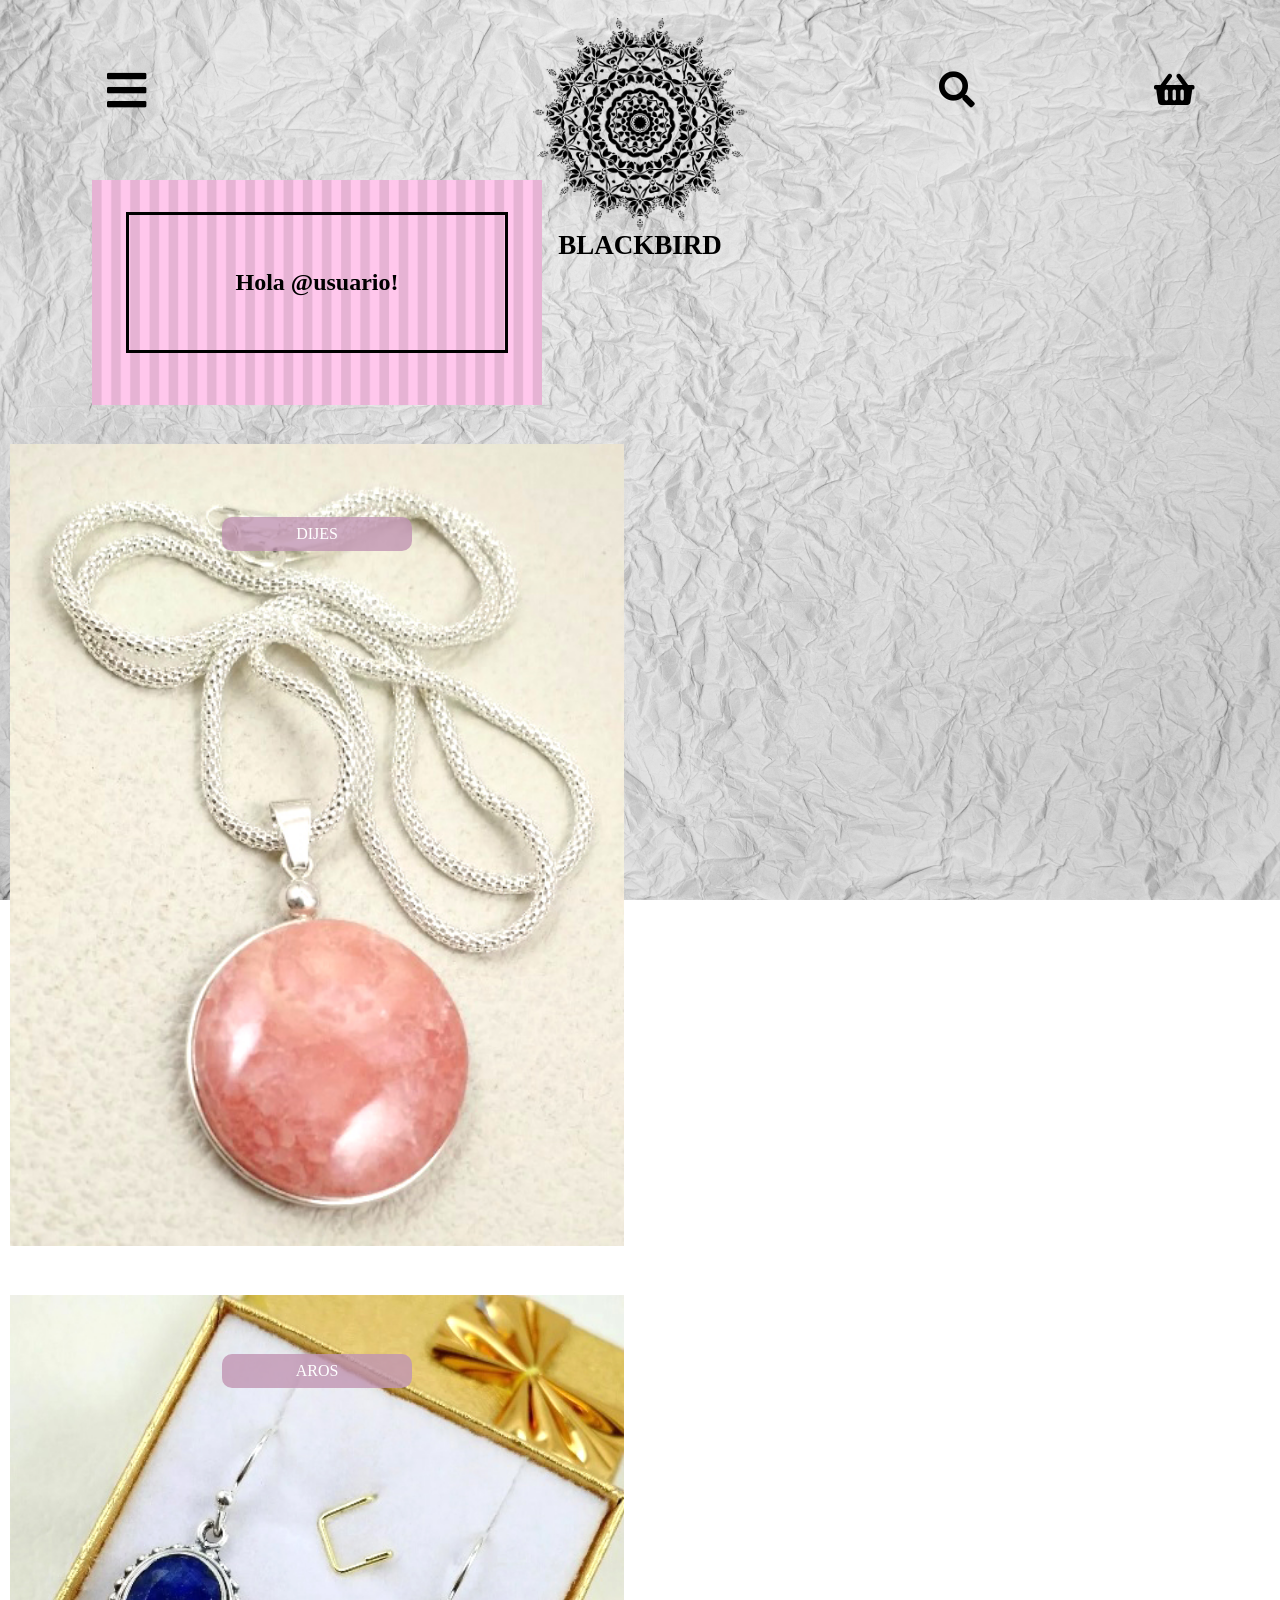
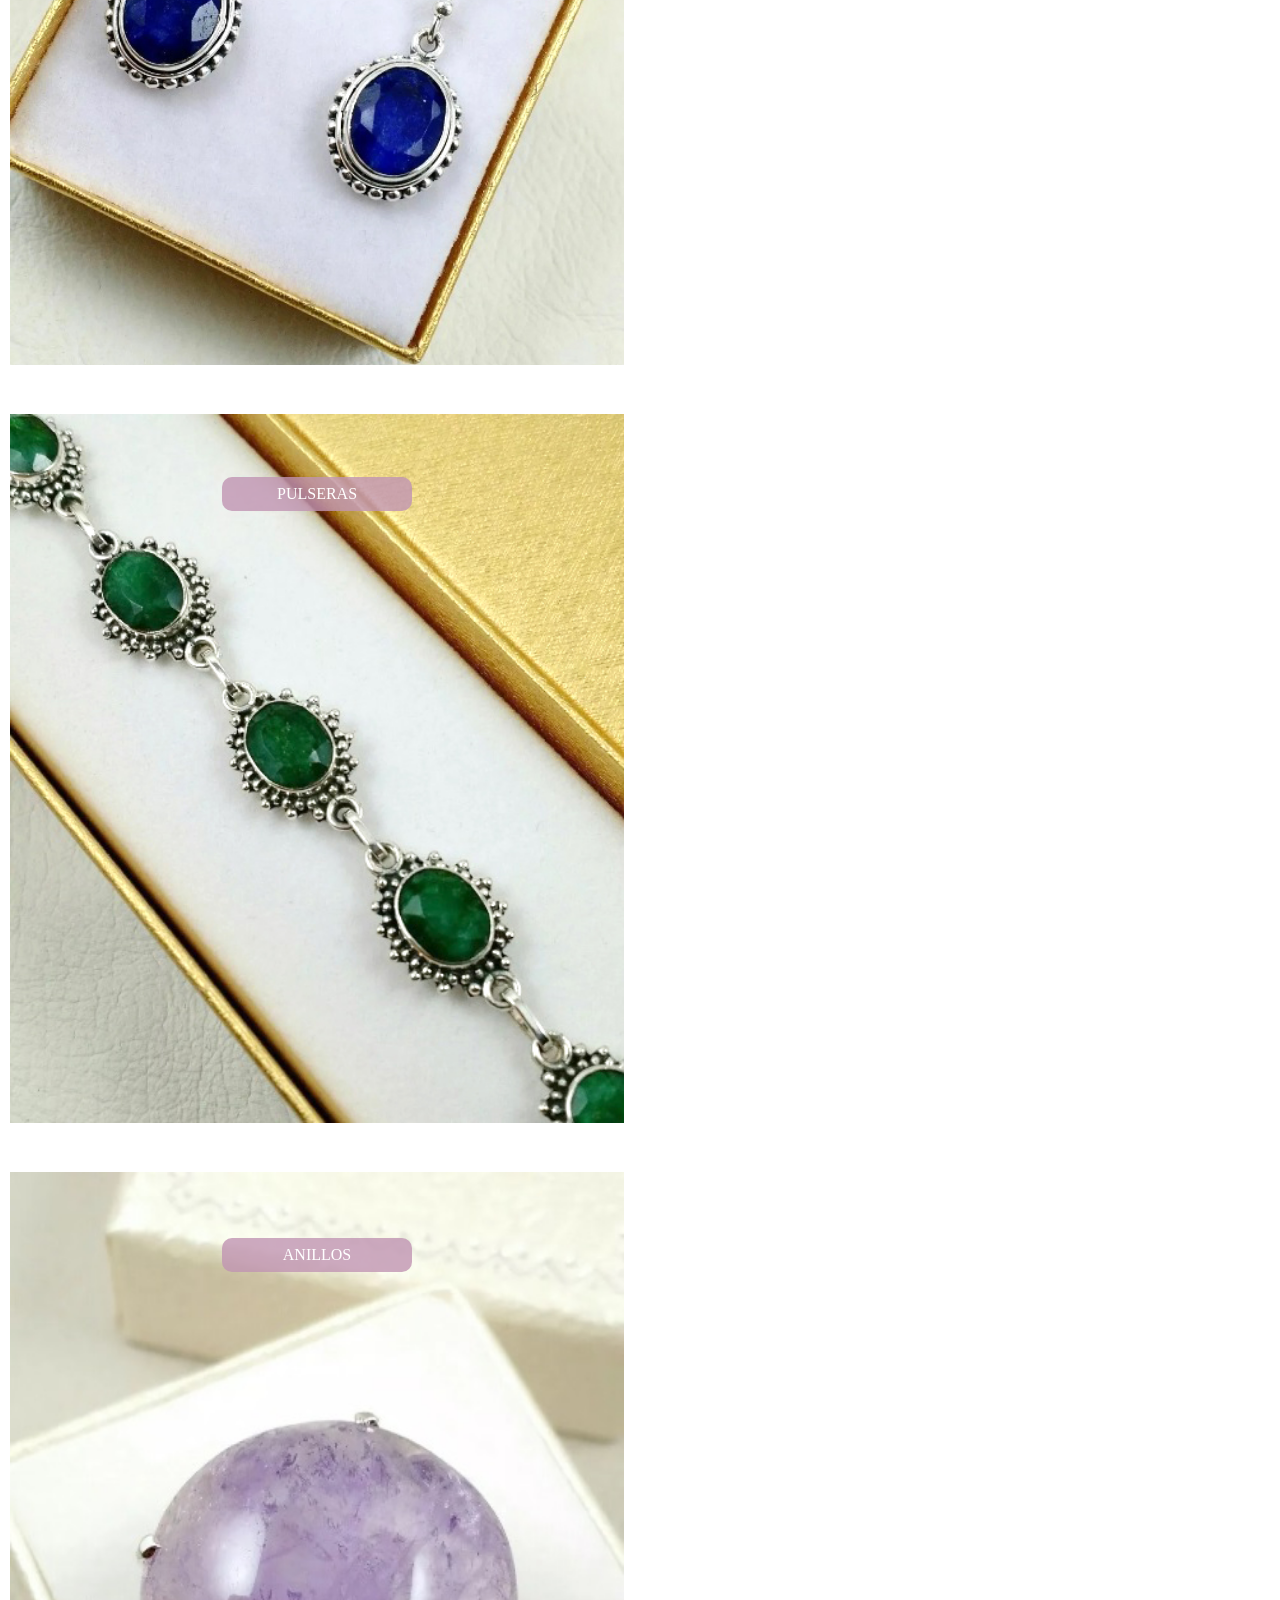
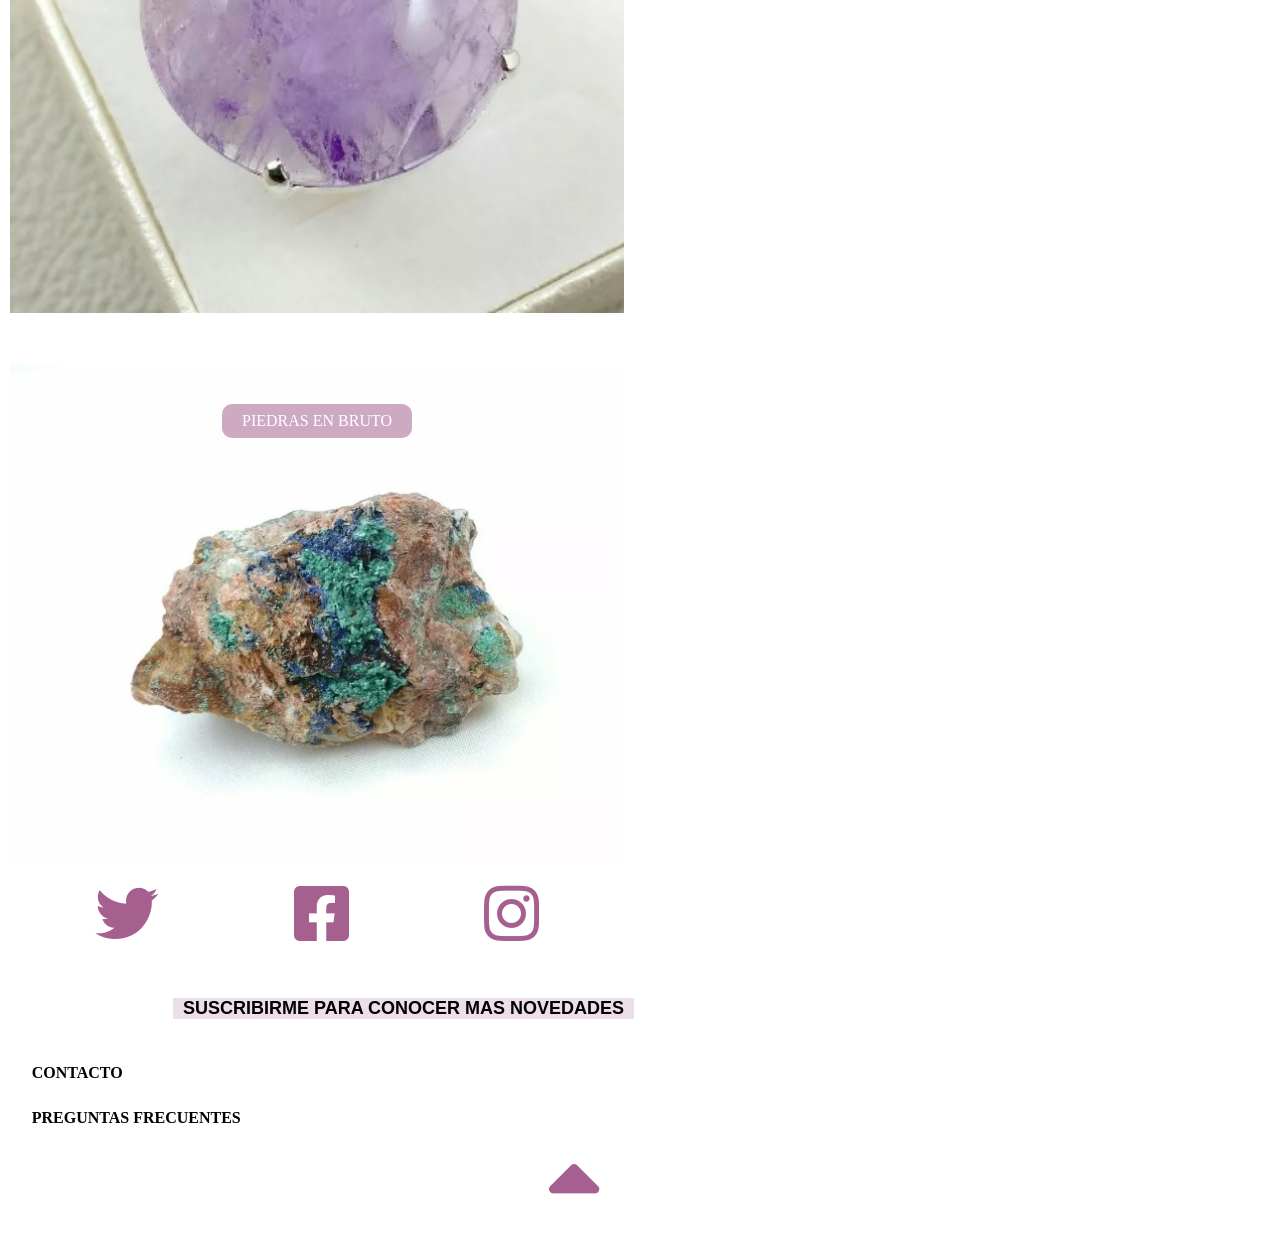
==== index.html @ 736d8077 "mobile" ====
<!DOCTYPE html>
<html lang="es" dir="ltr">
  <head>
    <link rel="stylesheet" href="css/fontawesome//css/all.css">
    <link rel="stylesheet" href="css/style.css">
    <meta charset="utf-8">
    <meta name="viewport" content="width=device-width, initial-scale=1.0">
    <title>Joyas y Bijouterie</title>
  </head>
  <body>
  	<div class="container">
    <!-- Esto es el HEADER -->
    <header>
      <div class="hamburguesa">
        <i class="fas fa-bars"></i>
        <nav>
          <ul>
            <li><a href="#">Home</a></li>
            <li><a href="#">Preguntas Frecuentes</a></li>
            <li><a href="#">Contacto</a></li>
            <li><a href="#">Login</a></li>
          </ul>
        </nav>
      </div>

      <div class="logo">
        <a href="index.html"><img src="img/logo.png" alt="logo">
        <p>
          BLACKBIRD
        </p></a>
      </div>

      <div class="carrito">
        <div class="carrit">
          <i class="fas fa-search"></i>
          <i class="fas fa-shopping-basket"></i>
        </div>
      </div>

    </header>
    <div class="cuerpo">

    <!-- Arranca el main-->
    <main>
      <!-- Banner -->
      <section class="banner">
        <div class="ban">
          <img src="img/banner.png" alt="BANNER">
          <h1>Hola @usuario!</h1>
        </div>
      </section>
      <section class="novedades">

      <!-- Productos por categorías -->
      </section>
      <section class="productos">

        <article class="dijes">
  				<div class="photo-container">
  					<img class="foto" src="img/rodoRedonda-art59.jpg" alt="art59">
            <a class="ver-categoria" href="#">Dijes</a>
  				</div>
        </article>
        <article class="aros">
  				<div class="photo-container">
  					<img class="foto" src="img/arosZafiroAzul-art376.jpg" alt="art376">
            <a class="ver-categoria" href="#">Aros</a>
  				</div>
        </article>
        <article class="pulseras">
          <div class="photo-container">
            <img class="foto" src="img/pulsEsmeralda-art522.jpg" alt="art522">
            <a class="ver-categoria" href="#">Pulseras</a>
          </div>
        </article>
        <article class="pulseras">
          <div class="photo-container">
            <img class="foto" src="img/anilloAmatista-art255.jpg" alt="art255">
            <a class="ver-categoria" href="#">Anillos</a>
          </div>
        </article>
        <article class="dijes">
  				<div class="photo-container">
  					<img class="foto" src="img/AzurritayMalaquita-bruto.jpg" alt="Azurr-en-bruto">
            <a class="ver-categoria" href="#">Piedras en bruto</a>
  				</div>
        </article>

      </section>

      <!-- Redes Sociales -->
      <div class="redesSociales">
        <a href="https://www.twitter.com" target="_blank"><i class="fab fa-twitter"></i></a>
        <a href="https://www.facebook.com" target="_blank"><i class="fab fa-facebook-square"></i></a>
        <a href="https://www.instagram.com" target="_blank"><i class="fab fa-instagram"></i></a>
      </div>
    </main>
      <footer>
        <div class="">
          <input id="E-MAIL" type="email" name="E-MAIL" value=""required>
          <button id="subs" type="submit" name="button">
            Suscribirme para conocer mas novedades
          </button>
        </div>
      <div class="cierre">
          <a href="#">CONTACTO</a>
          <a href="#">PREGUNTAS FRECUENTES</a>
      </div>
      <a id="volver" href="#"><i class="fas fa-sort-up"></i></a>

      </footer>

  </div>
  </div>
  </body>
</html>
---- css/style.css ----
*{
  margin: 0;
  padding: 0;
  list-style: none;
  text-decoration: none;
  border: none;
  outline: none;
  box-sizing: border-box;
}
body{
  background: url(../img/fondo.jpg)no-repeat center center fixed;
-webkit-background-size: cover;
-moz-background-size: cover;
-o-background-size: cover;
background-size: cover;
}
header{
  background: url(../img/fondo.jpg)no-repeat center center fixed;
-webkit-background-size: cover;
-moz-background-size: cover;
-o-background-size: cover;
background-size: cover;
  display: flex;
  justify-content: space-between;
  width: 100%;
  position: fixed;
  z-index: 2;
  height: 20vh;
}
header div{
  width:33.33%;
  color:black;
}
.cuerpo{
  position: absolute;
  top: 20vh;
}
header .carrito{
  display: flex;
  justify-content: space-between;
  align-items: center;
 }
header .carrito .carrit{
  font-size: 4vh;
  margin:0 auto;
  width: 60%;
  display: flex;
  justify-content: space-between;
}
header .hamburguesa{
  display: flex;
  align-items: center;
}
header .hamburguesa i{
  margin-left: 25%;
  font-size: 5vh;
}
header .hamburguesa nav {
  display: none;
}
.logo a{
  margin-top: 2vh;
  height: 80%;
  display: flex;
  flex-direction: column;
  justify-content: space-around;
  align-items: center;
}
.logo a img{
  width: 50%;
}
.logo a p{
  color:black;
  font-size: 3vh;
  font-weight: bold;
}
div.container{
  text-align: center;
}
section.banner {
  display: inline-block;
  height: 3vh;
  position: relative;
}
.banner img{
  width: 100%;
  height: 25vh;
}
h1{
  text-align: center;
  width: 85%;
  position: absolute;
  top: 3.5vh;
  left: 7.5%;
  border: solid black 3px;
  padding: 6vh;
}

div.photo-container {
  float: left;
  position: relative;
  width: 100%;
  margin-top: 25px;
  padding: 10px;
}

.foto {
  width: 100%;
}

a.ver-categoria {
  position: absolute;
  color: white;
  background-color:rgba(193, 149, 179, 0.8);
  text-align: center;
  width: 30%;
  margin: auto;
  top: 10%;
  right: 0;
  left: 0;
  padding: 8px;
  text-transform: uppercase;
  border-radius: 10px;
}
.redesSociales{
  margin-left: 15%;
  width: 70%;
  display: flex;
  justify-content: space-between;
  font-size: 7vh;
}
.redesSociales a{
  text-decoration: none;
  color: rgb(165, 96, 143);
}
footer{
  margin-top: 5vh;
}
footer p{
  display: block;
}
#subs{
    text-decoration: none;
    font-family: arial;
    text-transform: uppercase;
    padding-left: 10px;
    padding-right: 10px;
    font-weight: 800;
    font-size: 2vh;
    color: black;
    background-color:rgba(165, 96, 143,0.2);
  }
  #subs:hover{
    background-color: rgba(0,0,0,0.2);
    text-decoration: none;
  }
.cierre{
  margin-top: 5vh;
  margin-bottom: 2vh;
  margin-left: 5%;
}
.cierre a{
  text-decoration: none;
  color: black;
  display: flex;
  justify-content: flex-start;
  align-items: center;
  margin-bottom: 3vh;
  font-weight: bold;
}
footer #volver{
  margin-right: 5%;
  font-size: 10vh;
  text-decoration: none;
  color: rgb(165, 96, 143);
  display: flex;
  justify-content: flex-end;
}
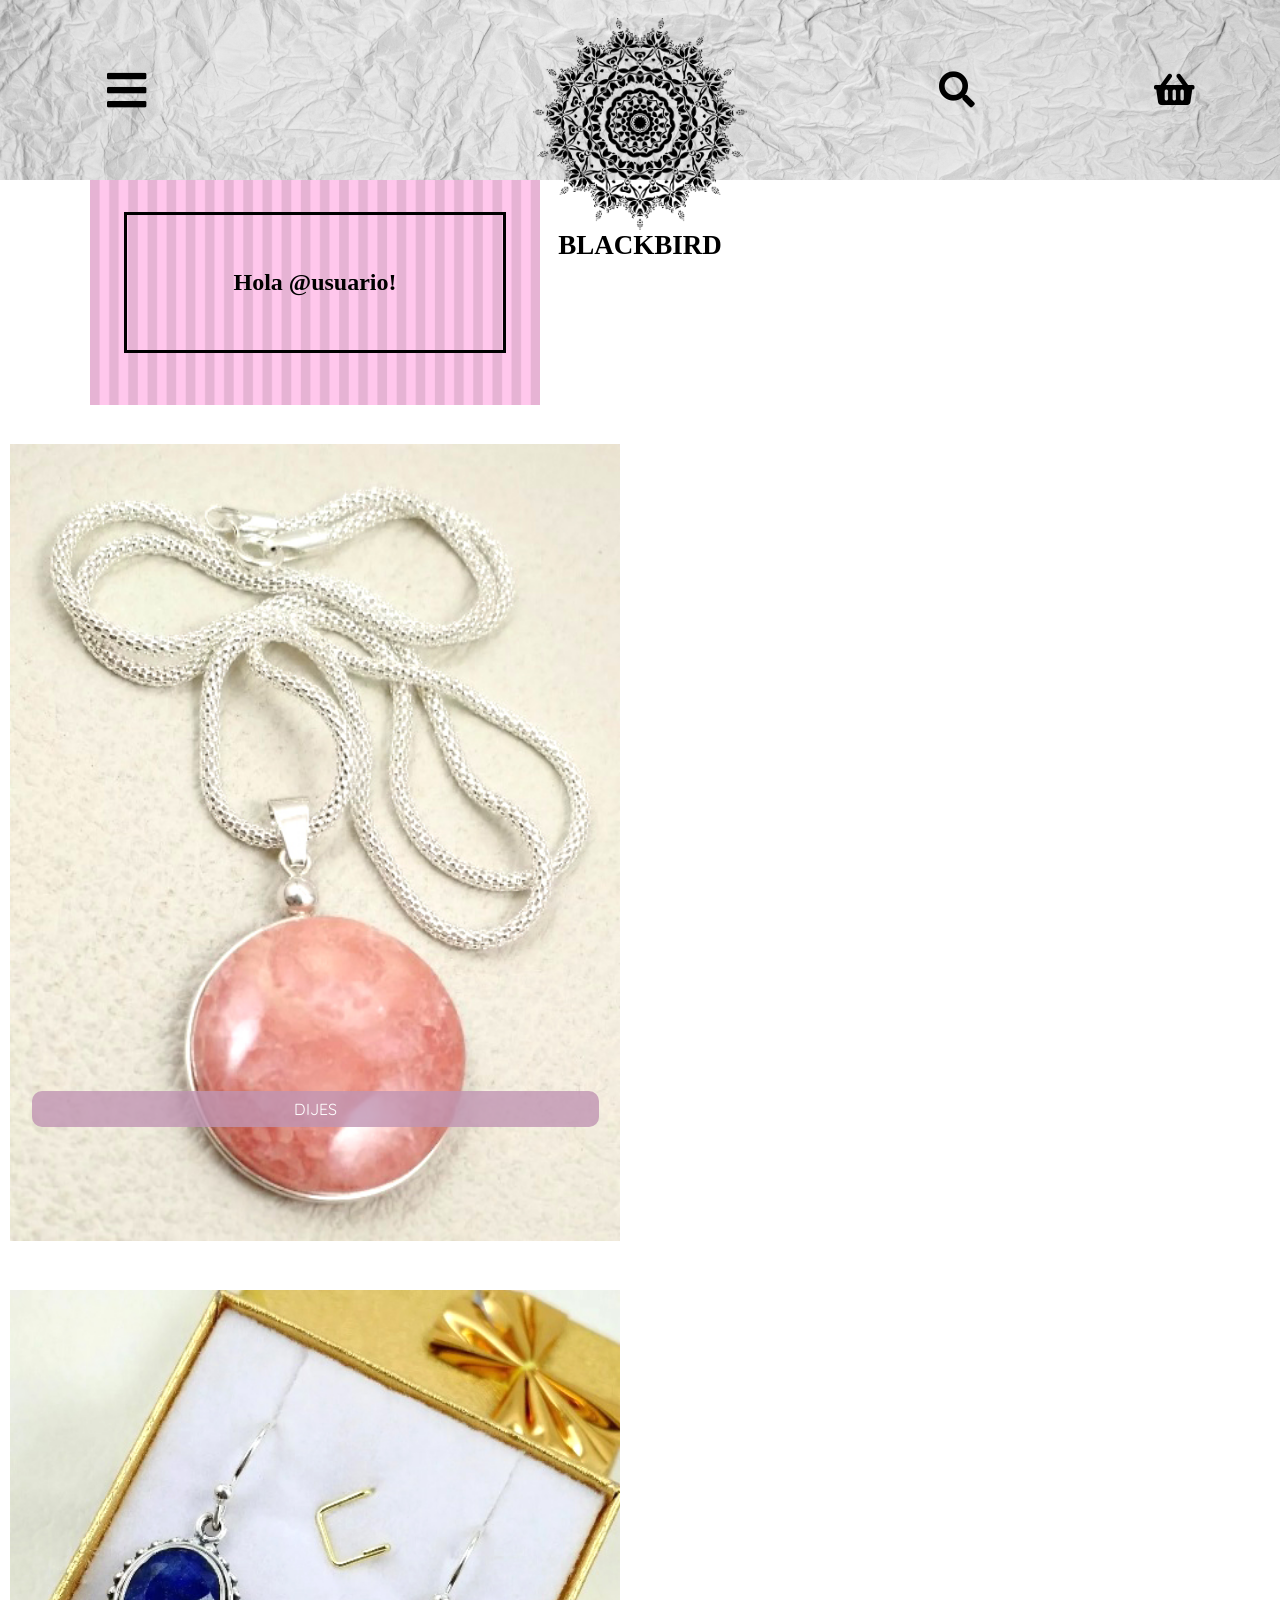
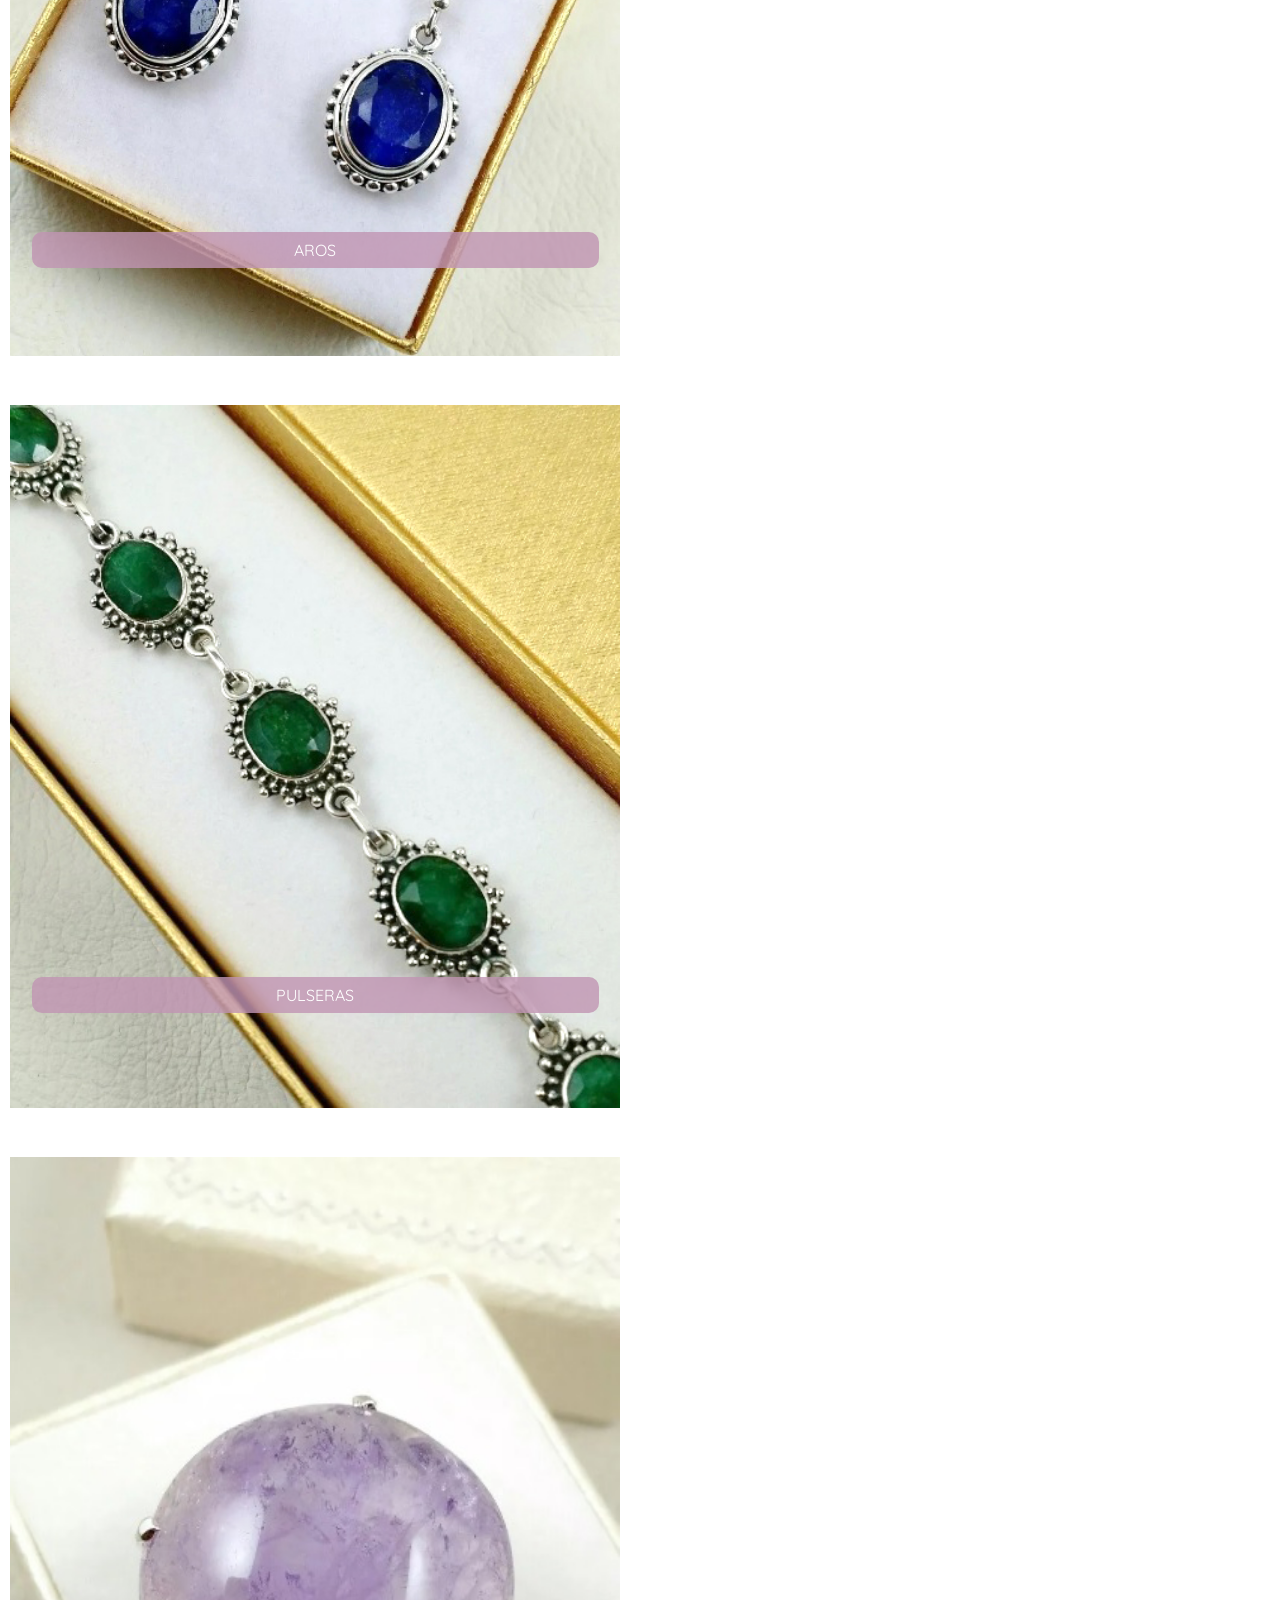
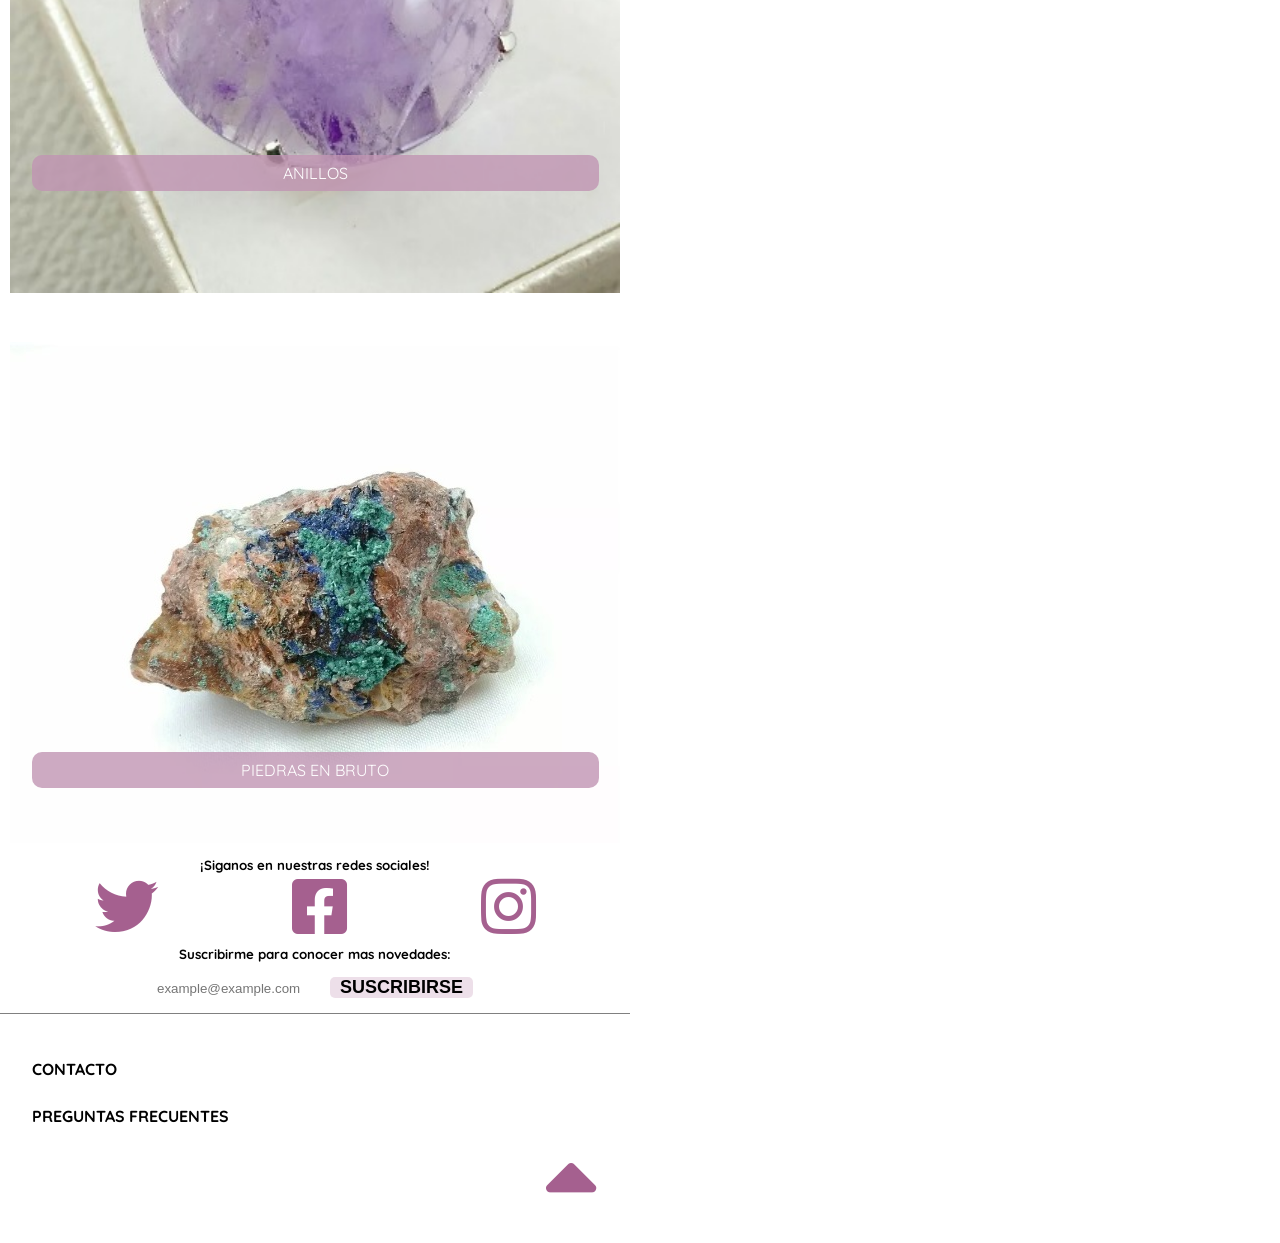
==== commit 91b089c3: "Actualizado el fondo, suscripcion y textos" ====
--- a/index.html
+++ b/index.html
@@ -5,6 +5,7 @@
     <link rel="stylesheet" href="css/style.css">
     <meta charset="utf-8">
     <meta name="viewport" content="width=device-width, initial-scale=1.0">
+    <link href="https://fonts.googleapis.com/css?family=Quicksand&display=swap" rel="stylesheet">
     <title>Joyas y Bijouterie</title>
   </head>
   <body>
@@ -87,29 +88,32 @@
         </article>
 
       </section>
-
-      <!-- Redes Sociales -->
-      <div class="redesSociales">
-        <a href="https://www.twitter.com" target="_blank"><i class="fab fa-twitter"></i></a>
-        <a href="https://www.facebook.com" target="_blank"><i class="fab fa-facebook-square"></i></a>
-        <a href="https://www.instagram.com" target="_blank"><i class="fab fa-instagram"></i></a>
-      </div>
     </main>
+      <!-- Inicio Footer -->
       <footer>
-        <div class="">
-          <input id="E-MAIL" type="email" name="E-MAIL" value=""required>
-          <button id="subs" type="submit" name="button">
-            Suscribirme para conocer mas novedades
-          </button>
+        <section class="newsletter-redesSociales">
+          <!-- Redes Sociales -->
+            <h5>¡Siganos en nuestras redes sociales!</h5>
+            <div class="redesSociales">
+              <a href="https://www.twitter.com" target="_blank"><i class="fab fa-twitter"></i></a>
+              <a href="https://www.facebook.com" target="_blank"><i class="fab fa-facebook-square"></i></a>
+              <a href="https://www.instagram.com" target="_blank"><i class="fab fa-instagram"></i></a>
+            </div>
+            <!-- Newsletter -->
+            <h5>Suscribirme para conocer mas novedades:</h5>
+            <div class="footer-Sociales">
+              <input id="E-MAIL" type="email" name="E-MAIL" value=""  placeholder="example@example.com" required>
+              <button id="subs" type="submit" name="button">
+                  Suscribirse
+              </button>
+            </div>
+        </section>
+        <div class="cierre">
+            <a href="#">CONTACTO</a>
+            <a href="#">PREGUNTAS FRECUENTES</a>
         </div>
-      <div class="cierre">
-          <a href="#">CONTACTO</a>
-          <a href="#">PREGUNTAS FRECUENTES</a>
-      </div>
-      <a id="volver" href="#"><i class="fas fa-sort-up"></i></a>
-
+        <a id="volver" href="#"><i class="fas fa-sort-up"></i></a>
       </footer>
-
   </div>
   </div>
   </body>
--- a/css/style.css
+++ b/css/style.css
@@ -7,13 +7,15 @@
   outline: none;
   box-sizing: border-box;
 }
+
 body{
-  background: url(../img/fondo.jpg)no-repeat center center fixed;
+  /*background: url(../img/fondo.jpg)no-repeat center center fixed;*/
 -webkit-background-size: cover;
 -moz-background-size: cover;
 -o-background-size: cover;
 background-size: cover;
 }
+
 header{
   background: url(../img/fondo.jpg)no-repeat center center fixed;
 -webkit-background-size: cover;
@@ -27,19 +29,23 @@
   z-index: 2;
   height: 20vh;
 }
+
 header div{
   width:33.33%;
   color:black;
 }
+
 .cuerpo{
   position: absolute;
   top: 20vh;
 }
+
 header .carrito{
   display: flex;
   justify-content: space-between;
   align-items: center;
  }
+
 header .carrito .carrit{
   font-size: 4vh;
   margin:0 auto;
@@ -47,17 +53,21 @@
   display: flex;
   justify-content: space-between;
 }
+
 header .hamburguesa{
   display: flex;
   align-items: center;
 }
+
 header .hamburguesa i{
   margin-left: 25%;
   font-size: 5vh;
 }
+
 header .hamburguesa nav {
   display: none;
 }
+
 .logo a{
   margin-top: 2vh;
   height: 80%;
@@ -66,26 +76,32 @@
   justify-content: space-around;
   align-items: center;
 }
+
 .logo a img{
   width: 50%;
 }
+
 .logo a p{
   color:black;
   font-size: 3vh;
   font-weight: bold;
 }
+
 div.container{
   text-align: center;
 }
+
 section.banner {
   display: inline-block;
   height: 3vh;
   position: relative;
 }
+
 .banner img{
   width: 100%;
   height: 25vh;
 }
+
 h1{
   text-align: center;
   width: 85%;
@@ -113,15 +129,22 @@
   color: white;
   background-color:rgba(193, 149, 179, 0.8);
   text-align: center;
-  width: 30%;
+  width: 90%;
   margin: auto;
-  top: 10%;
+  top: 80%;
   right: 0;
   left: 0;
   padding: 8px;
   text-transform: uppercase;
   border-radius: 10px;
-}
+  font-family: 'Quicksand', sans-serif;
+}
+
+.newsletter-redesSociales{
+  padding: 0;
+  border-bottom:gray 1px solid;
+}
+
 .redesSociales{
   margin-left: 15%;
   width: 70%;
@@ -129,37 +152,56 @@
   justify-content: space-between;
   font-size: 7vh;
 }
+
+h5{
+  font-family: 'Quicksand', sans-serif;
+}
+
+
 .redesSociales a{
   text-decoration: none;
   color: rgb(165, 96, 143);
 }
+
 footer{
   margin-top: 5vh;
 }
+
 footer p{
   display: block;
 }
+
+.footer-Sociales{
+  margin: 15px auto 5px;
+}
+
 #subs{
-    text-decoration: none;
-    font-family: arial;
-    text-transform: uppercase;
-    padding-left: 10px;
-    padding-right: 10px;
-    font-weight: 800;
-    font-size: 2vh;
-    color: black;
-    background-color:rgba(165, 96, 143,0.2);
-  }
-  #subs:hover{
-    background-color: rgba(0,0,0,0.2);
-    text-decoration: none;
-  }
+  text-decoration: none;
+  font-family: arial;
+  text-transform: uppercase;
+  padding-left: 10px;
+  padding-right: 10px;
+  font-weight: 800;
+  font-size: 2vh;
+  color: black;
+  background-color:rgba(165, 96, 143,0.2);
+  margin-bottom: 10px;
+  border-radius: 5px;
+}
+
+#subs:hover{
+  background-color: rgba(0,0,0,0.2);
+  text-decoration: none;
+
+}
 .cierre{
   margin-top: 5vh;
   margin-bottom: 2vh;
   margin-left: 5%;
 }
+
 .cierre a{
+  font-family: 'Quicksand', sans-serif;
   text-decoration: none;
   color: black;
   display: flex;
@@ -168,6 +210,7 @@
   margin-bottom: 3vh;
   font-weight: bold;
 }
+
 footer #volver{
   margin-right: 5%;
   font-size: 10vh;
@@ -176,3 +219,7 @@
   display: flex;
   justify-content: flex-end;
 }
+
+#derechos p{
+  font-family: 'Quicksand', sans-serif;
+}
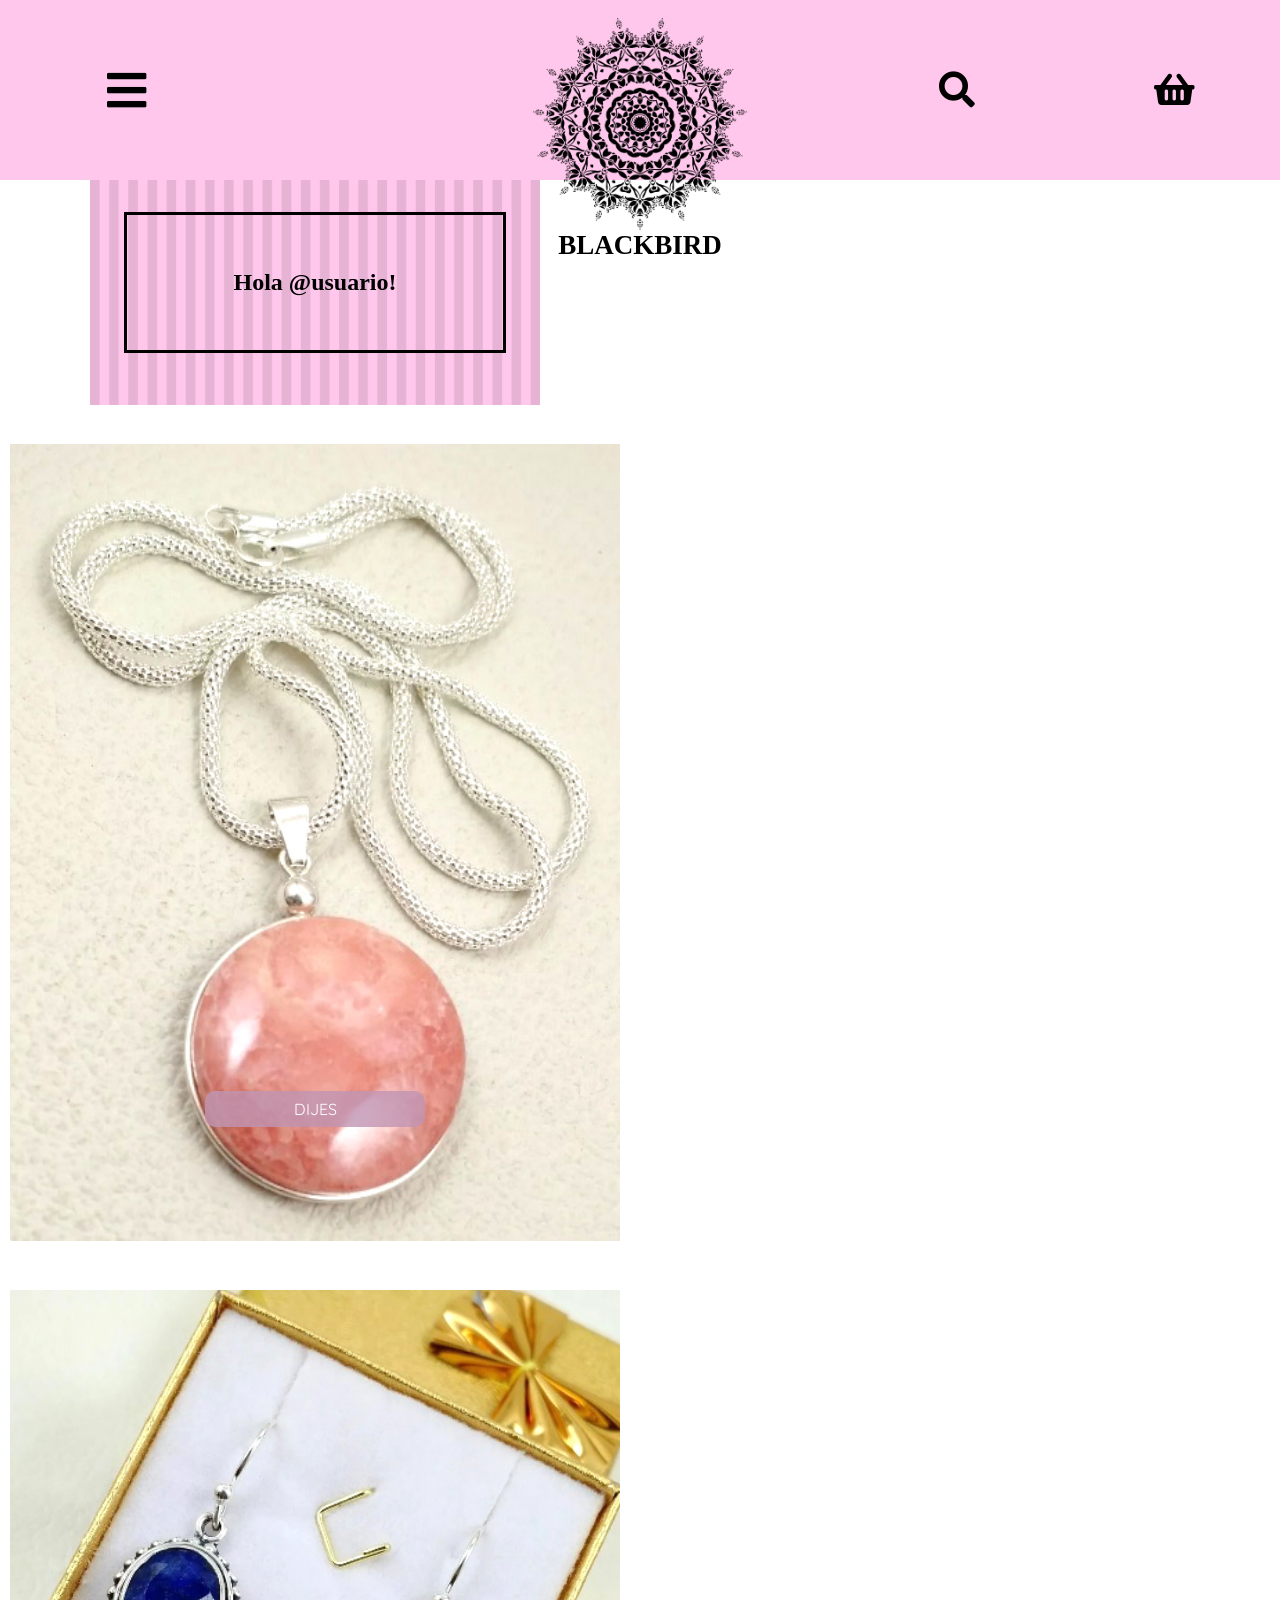
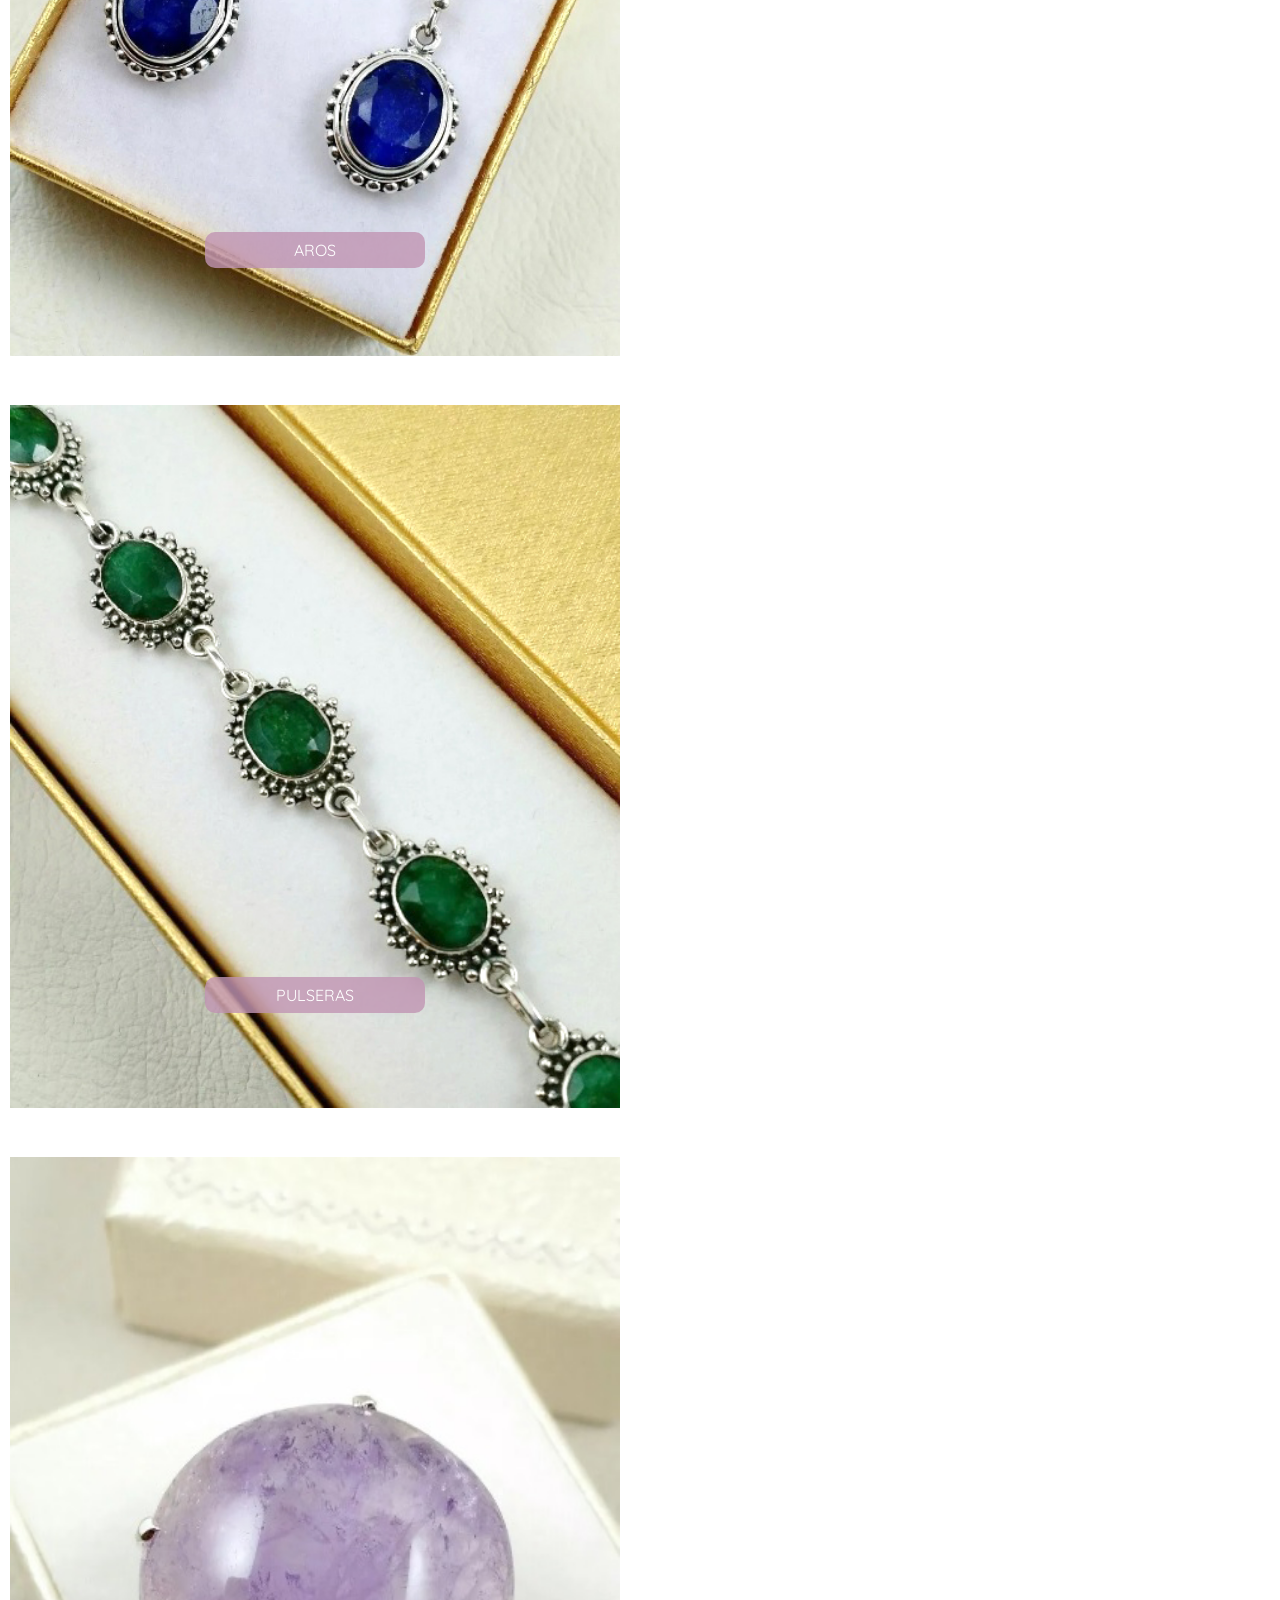
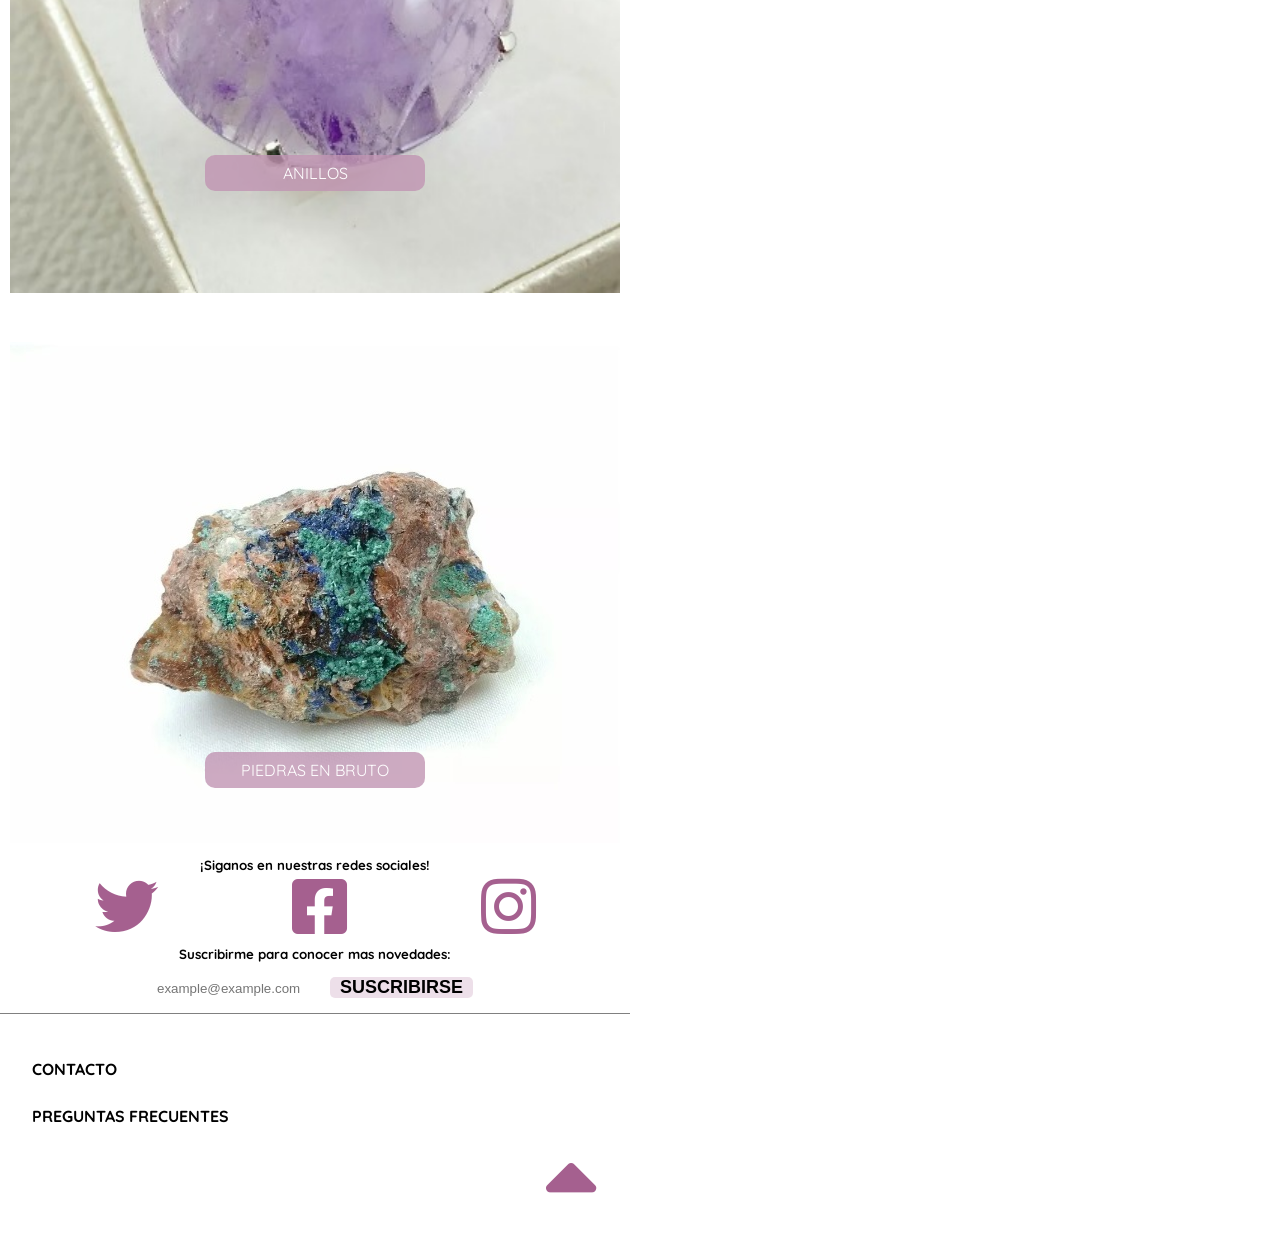
==== commit 4e7b0274: "header-footer y contacto ok" ====
--- a/index.html
+++ b/index.html
@@ -109,7 +109,7 @@
             </div>
         </section>
         <div class="cierre">
-            <a href="#">CONTACTO</a>
+            <a href="contacto.html">CONTACTO</a>
             <a href="#">PREGUNTAS FRECUENTES</a>
         </div>
         <a id="volver" href="#"><i class="fas fa-sort-up"></i></a>
--- a/css/style.css
+++ b/css/style.css
@@ -17,7 +17,7 @@
 }
 
 header{
-  background: url(../img/fondo.jpg)no-repeat center center fixed;
+  background-color: rgb(255, 199, 236);
 -webkit-background-size: cover;
 -moz-background-size: cover;
 -o-background-size: cover;
@@ -129,7 +129,7 @@
   color: white;
   background-color:rgba(193, 149, 179, 0.8);
   text-align: center;
-  width: 90%;
+  width: 35%;
   margin: auto;
   top: 80%;
   right: 0;
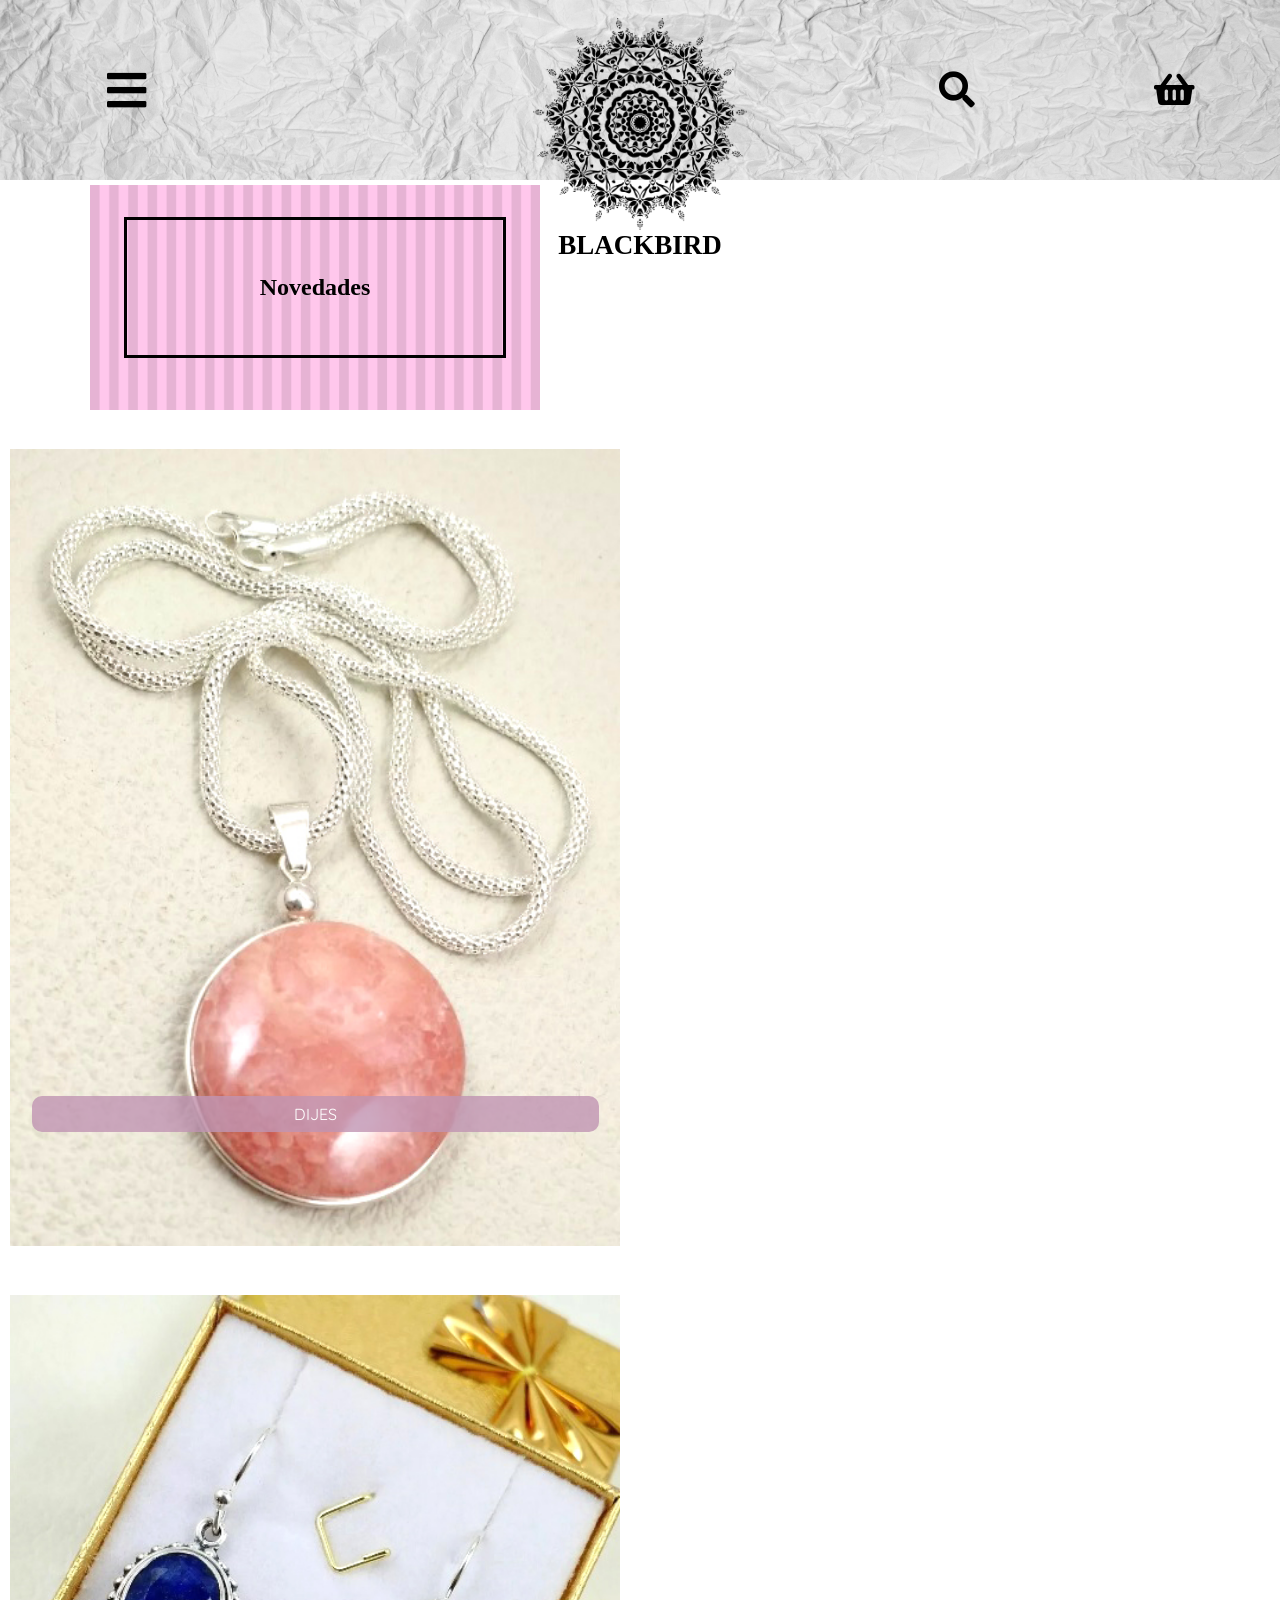
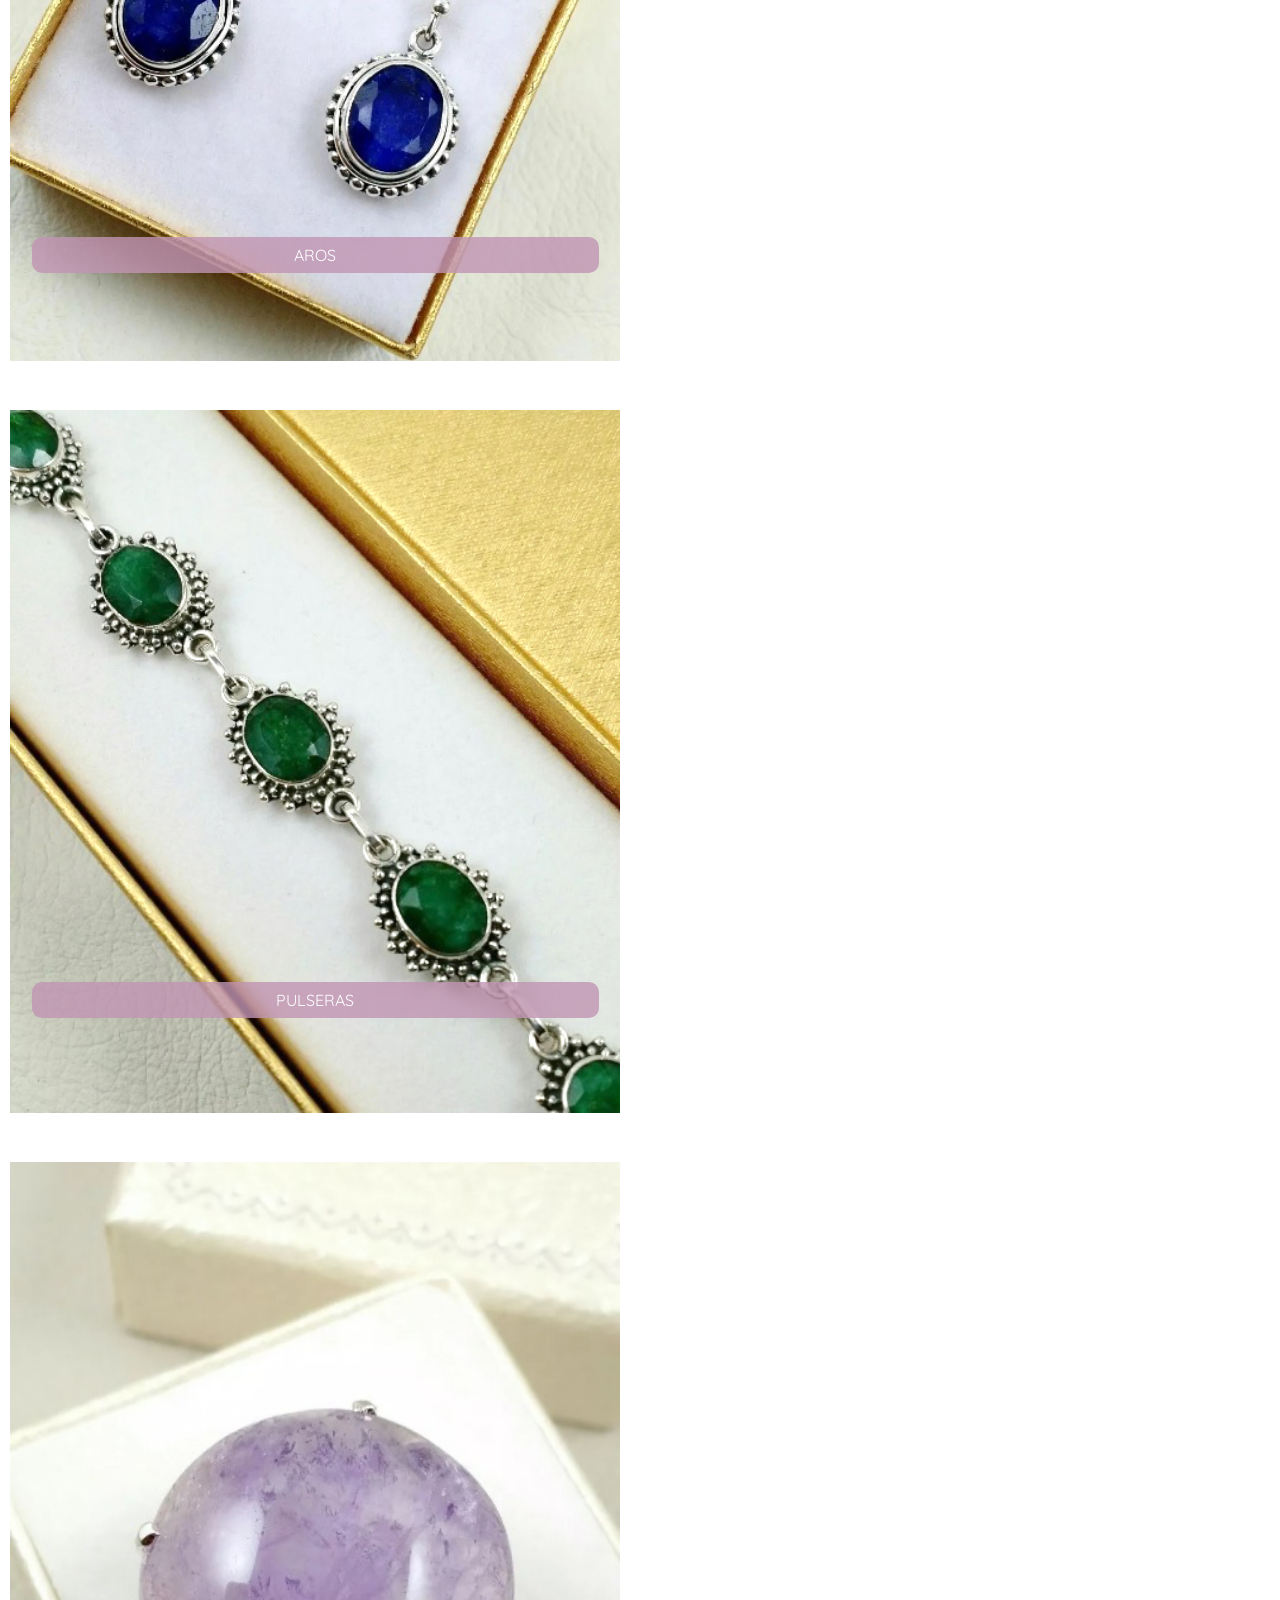
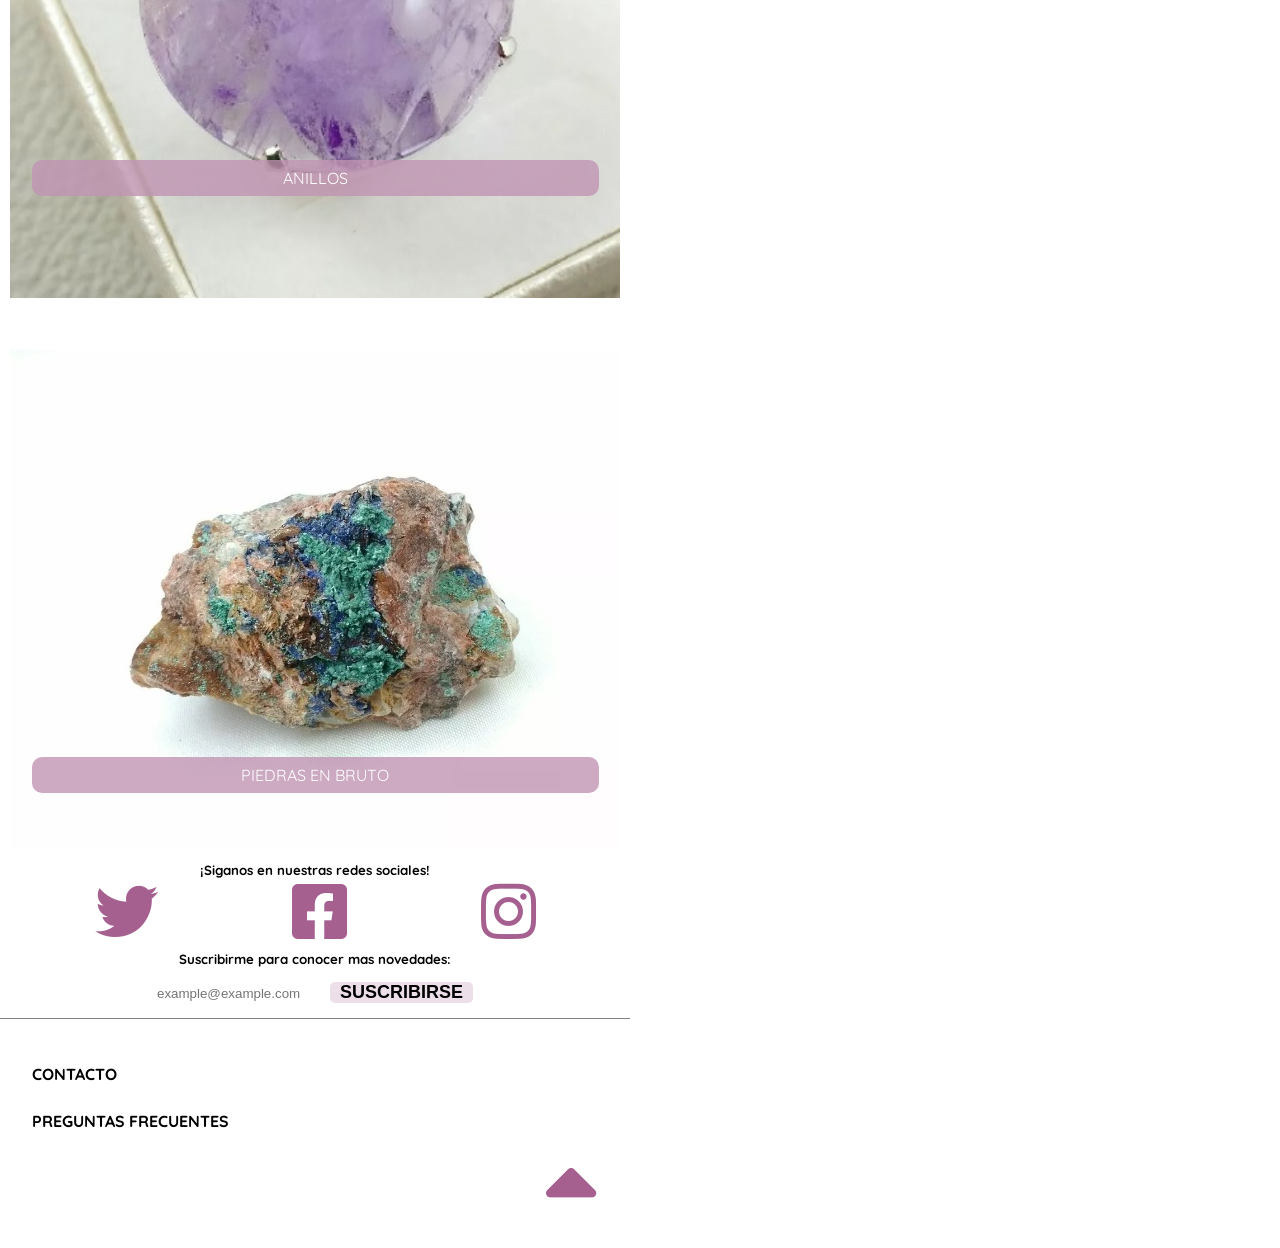
==== commit 625d120b: "act" ====
--- a/index.html
+++ b/index.html
@@ -47,7 +47,7 @@
       <section class="banner">
         <div class="ban">
           <img src="img/banner.png" alt="BANNER">
-          <h1>Hola @usuario!</h1>
+          <h1>Novedades</h1>
         </div>
       </section>
       <section class="novedades">
@@ -109,7 +109,7 @@
             </div>
         </section>
         <div class="cierre">
-            <a href="contacto.html">CONTACTO</a>
+            <a href="#">CONTACTO</a>
             <a href="#">PREGUNTAS FRECUENTES</a>
         </div>
         <a id="volver" href="#"><i class="fas fa-sort-up"></i></a>
--- a/css/style.css
+++ b/css/style.css
@@ -17,7 +17,7 @@
 }
 
 header{
-  background-color: rgb(255, 199, 236);
+  background: url(../img/fondo.jpg)no-repeat center center fixed;
 -webkit-background-size: cover;
 -moz-background-size: cover;
 -o-background-size: cover;
@@ -92,6 +92,7 @@
 }
 
 section.banner {
+  margin-top: 5px;
   display: inline-block;
   height: 3vh;
   position: relative;
@@ -129,7 +130,7 @@
   color: white;
   background-color:rgba(193, 149, 179, 0.8);
   text-align: center;
-  width: 35%;
+  width: 90%;
   margin: auto;
   top: 80%;
   right: 0;
@@ -219,7 +220,3 @@
   display: flex;
   justify-content: flex-end;
 }
-
-#derechos p{
-  font-family: 'Quicksand', sans-serif;
-}
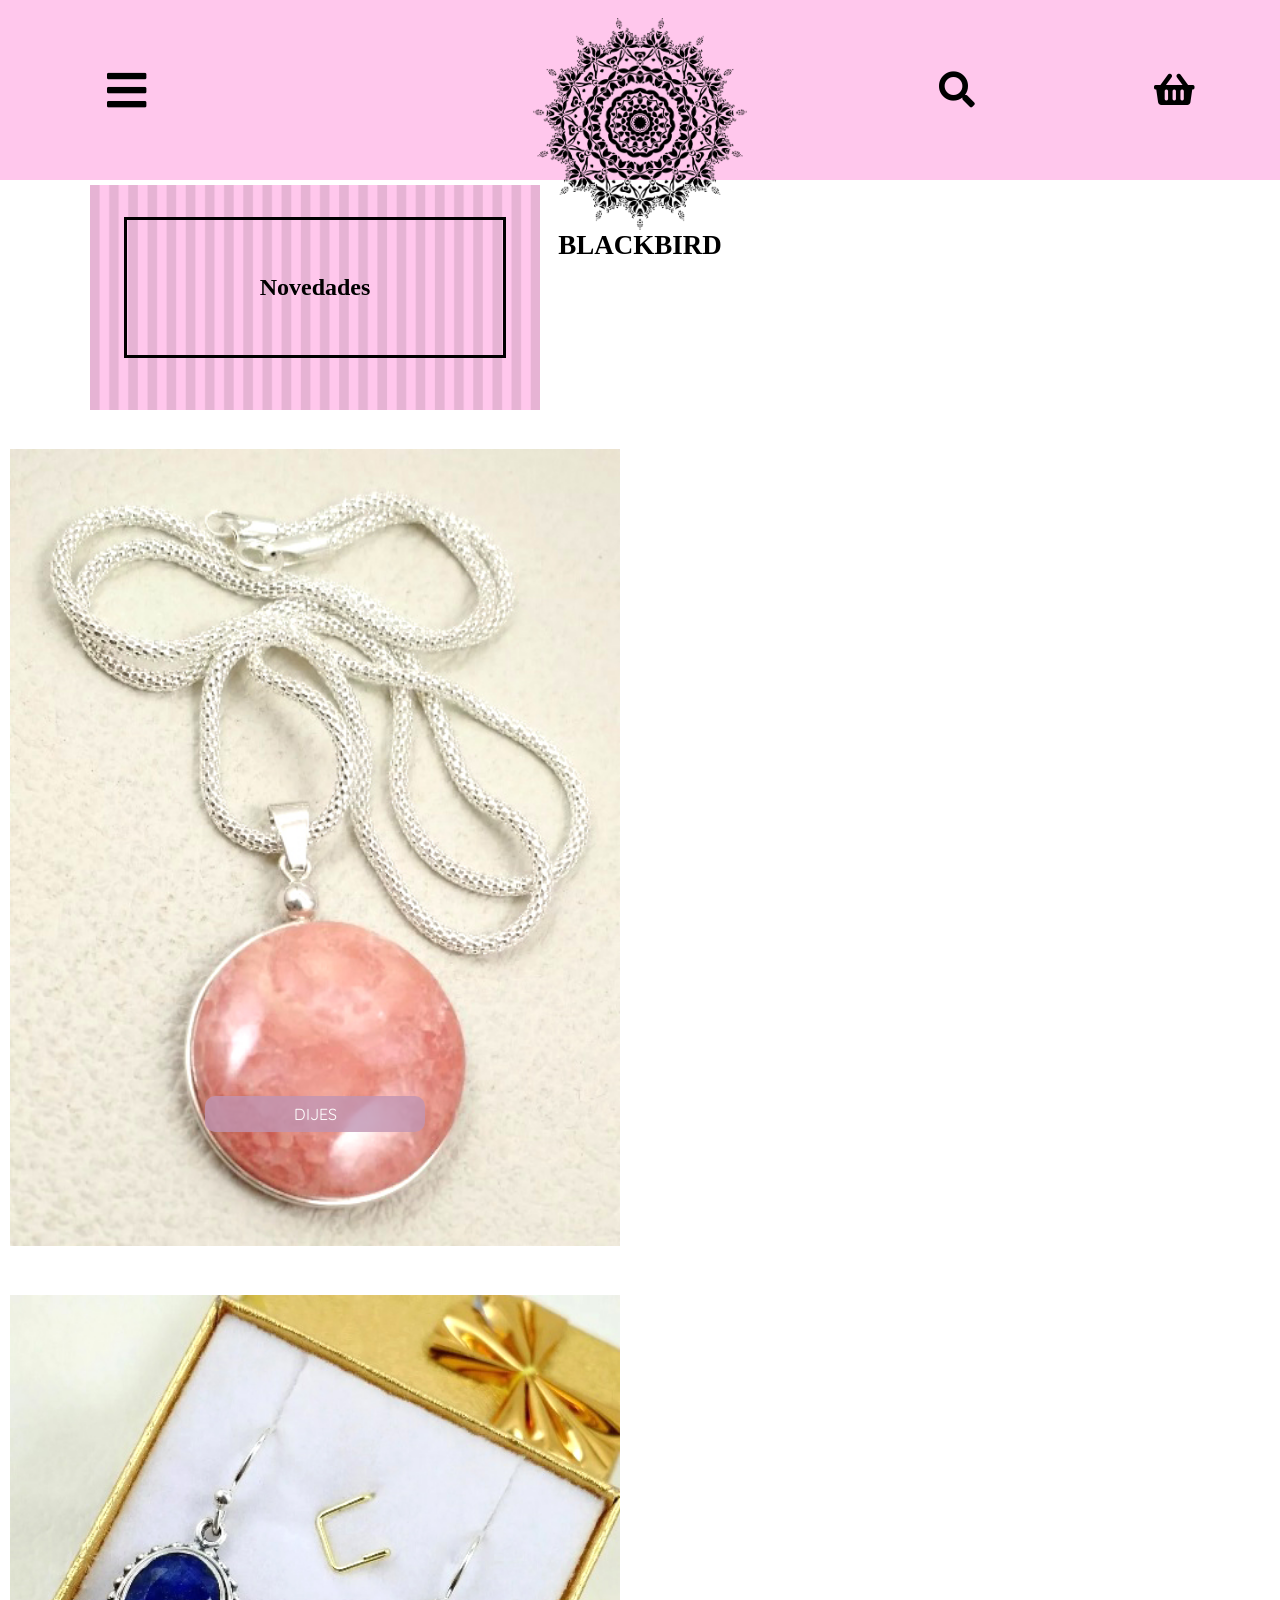
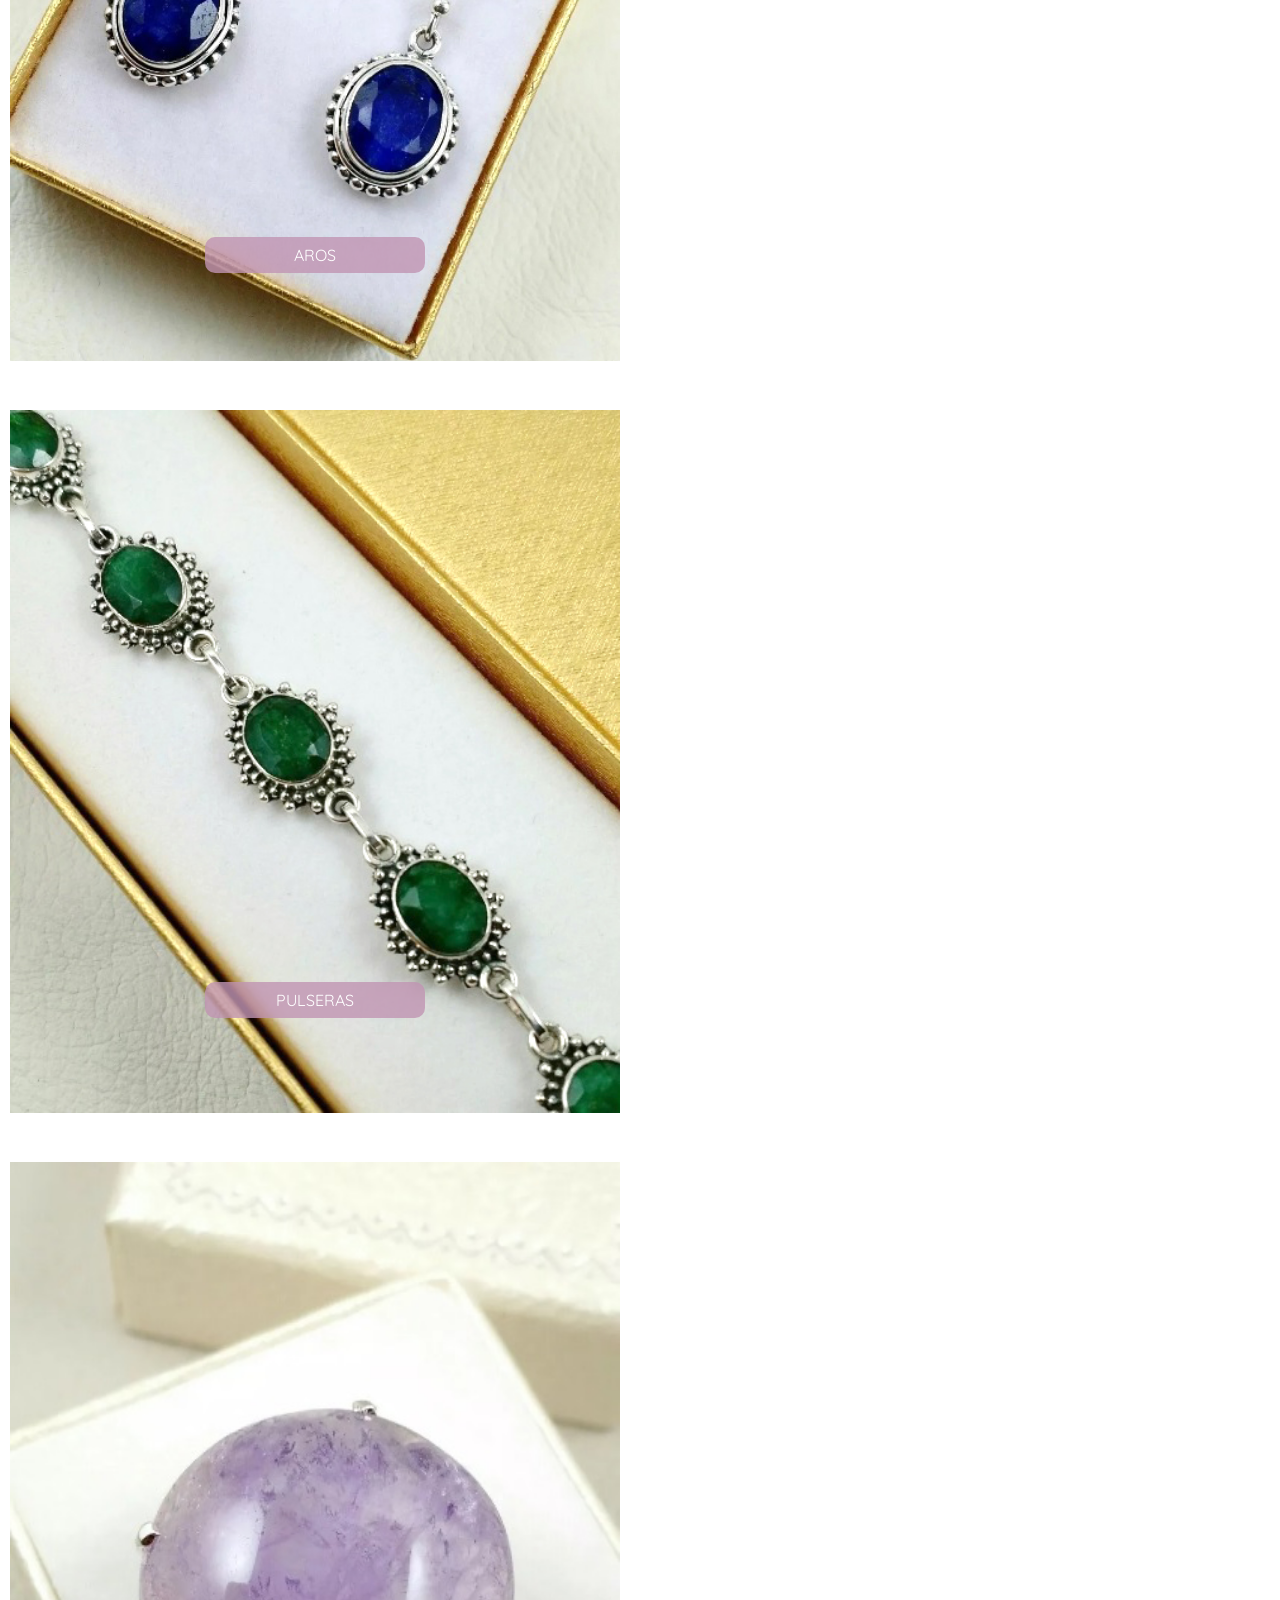
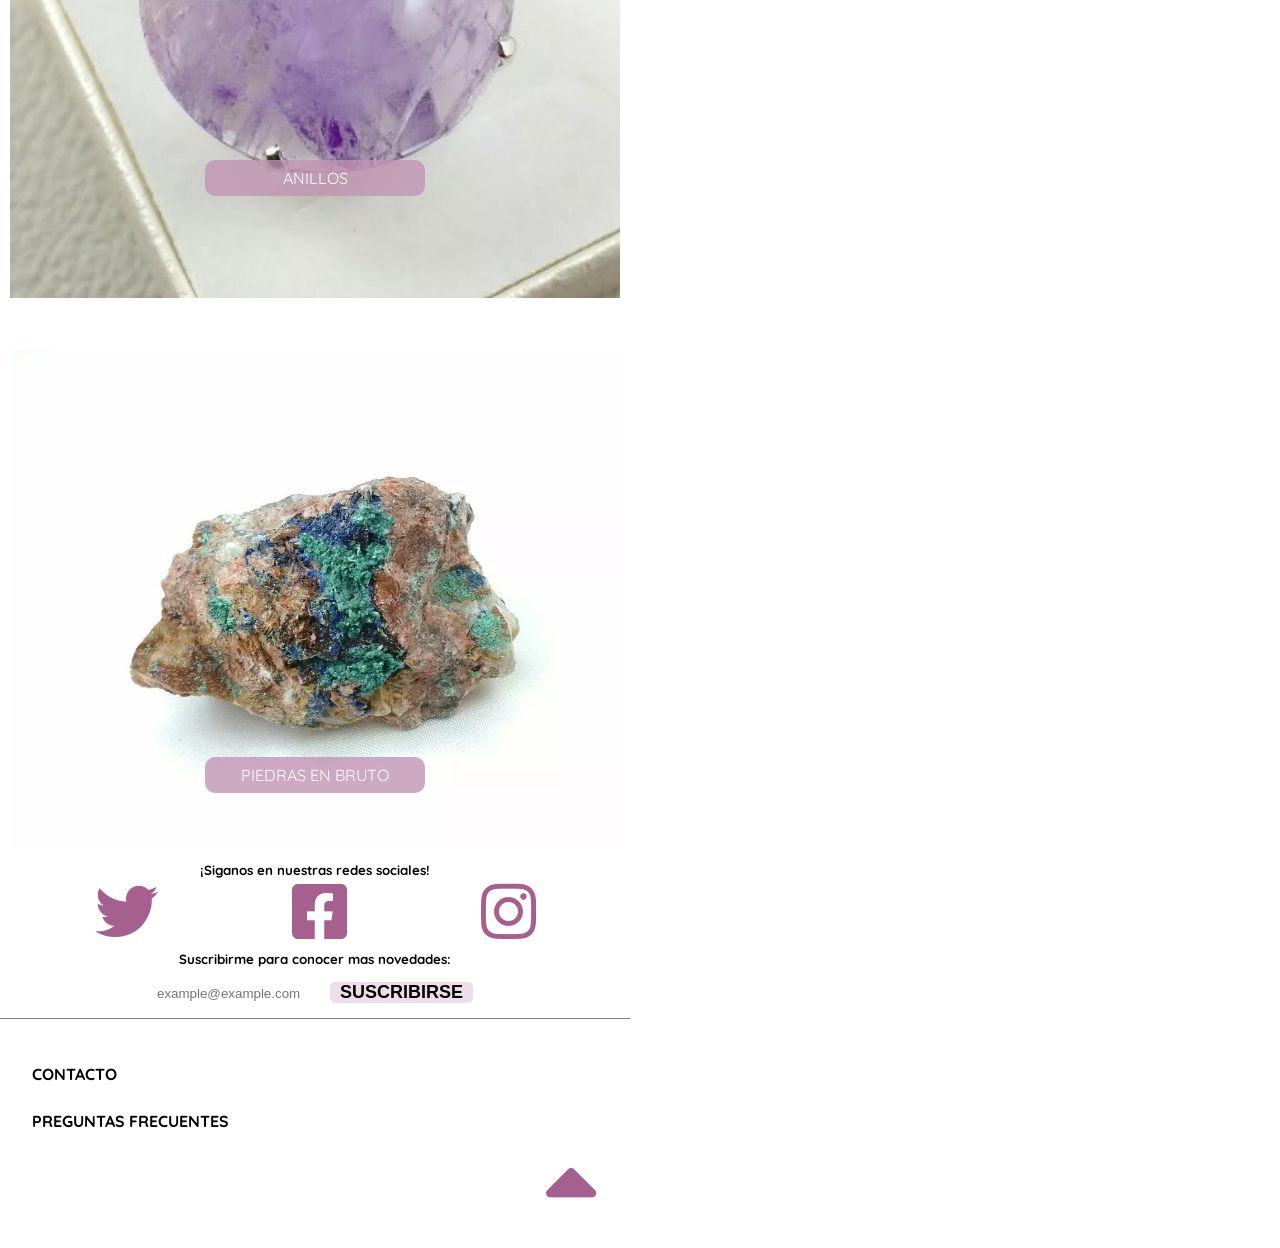
==== commit 5f6c318b: "Merge branch 'master' of https://github.com/senix862/trabajoFinalDH" ====
--- a/index.html
+++ b/index.html
@@ -109,7 +109,7 @@
             </div>
         </section>
         <div class="cierre">
-            <a href="#">CONTACTO</a>
+            <a href="contacto.html">CONTACTO</a>
             <a href="#">PREGUNTAS FRECUENTES</a>
         </div>
         <a id="volver" href="#"><i class="fas fa-sort-up"></i></a>
--- a/css/style.css
+++ b/css/style.css
@@ -17,7 +17,7 @@
 }
 
 header{
-  background: url(../img/fondo.jpg)no-repeat center center fixed;
+  background-color: rgb(255, 199, 236);
 -webkit-background-size: cover;
 -moz-background-size: cover;
 -o-background-size: cover;
@@ -130,7 +130,7 @@
   color: white;
   background-color:rgba(193, 149, 179, 0.8);
   text-align: center;
-  width: 90%;
+  width: 35%;
   margin: auto;
   top: 80%;
   right: 0;
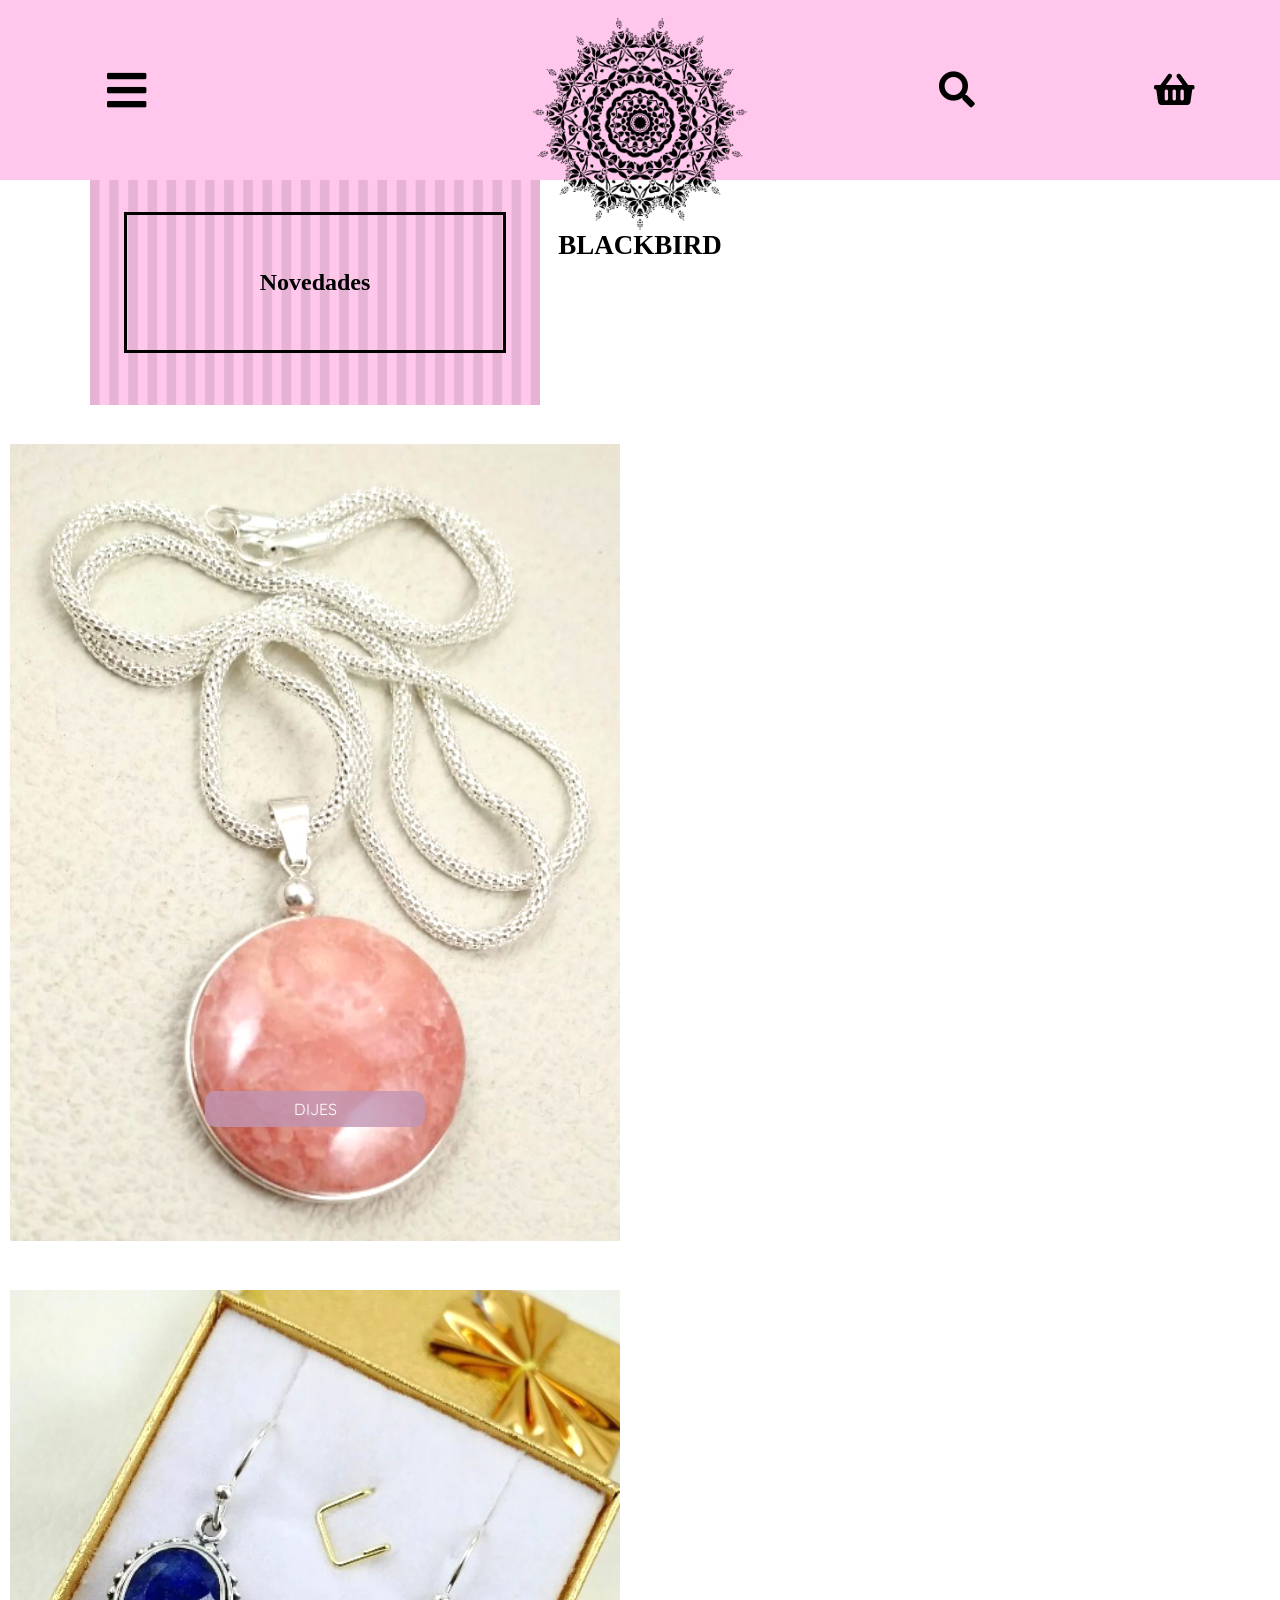
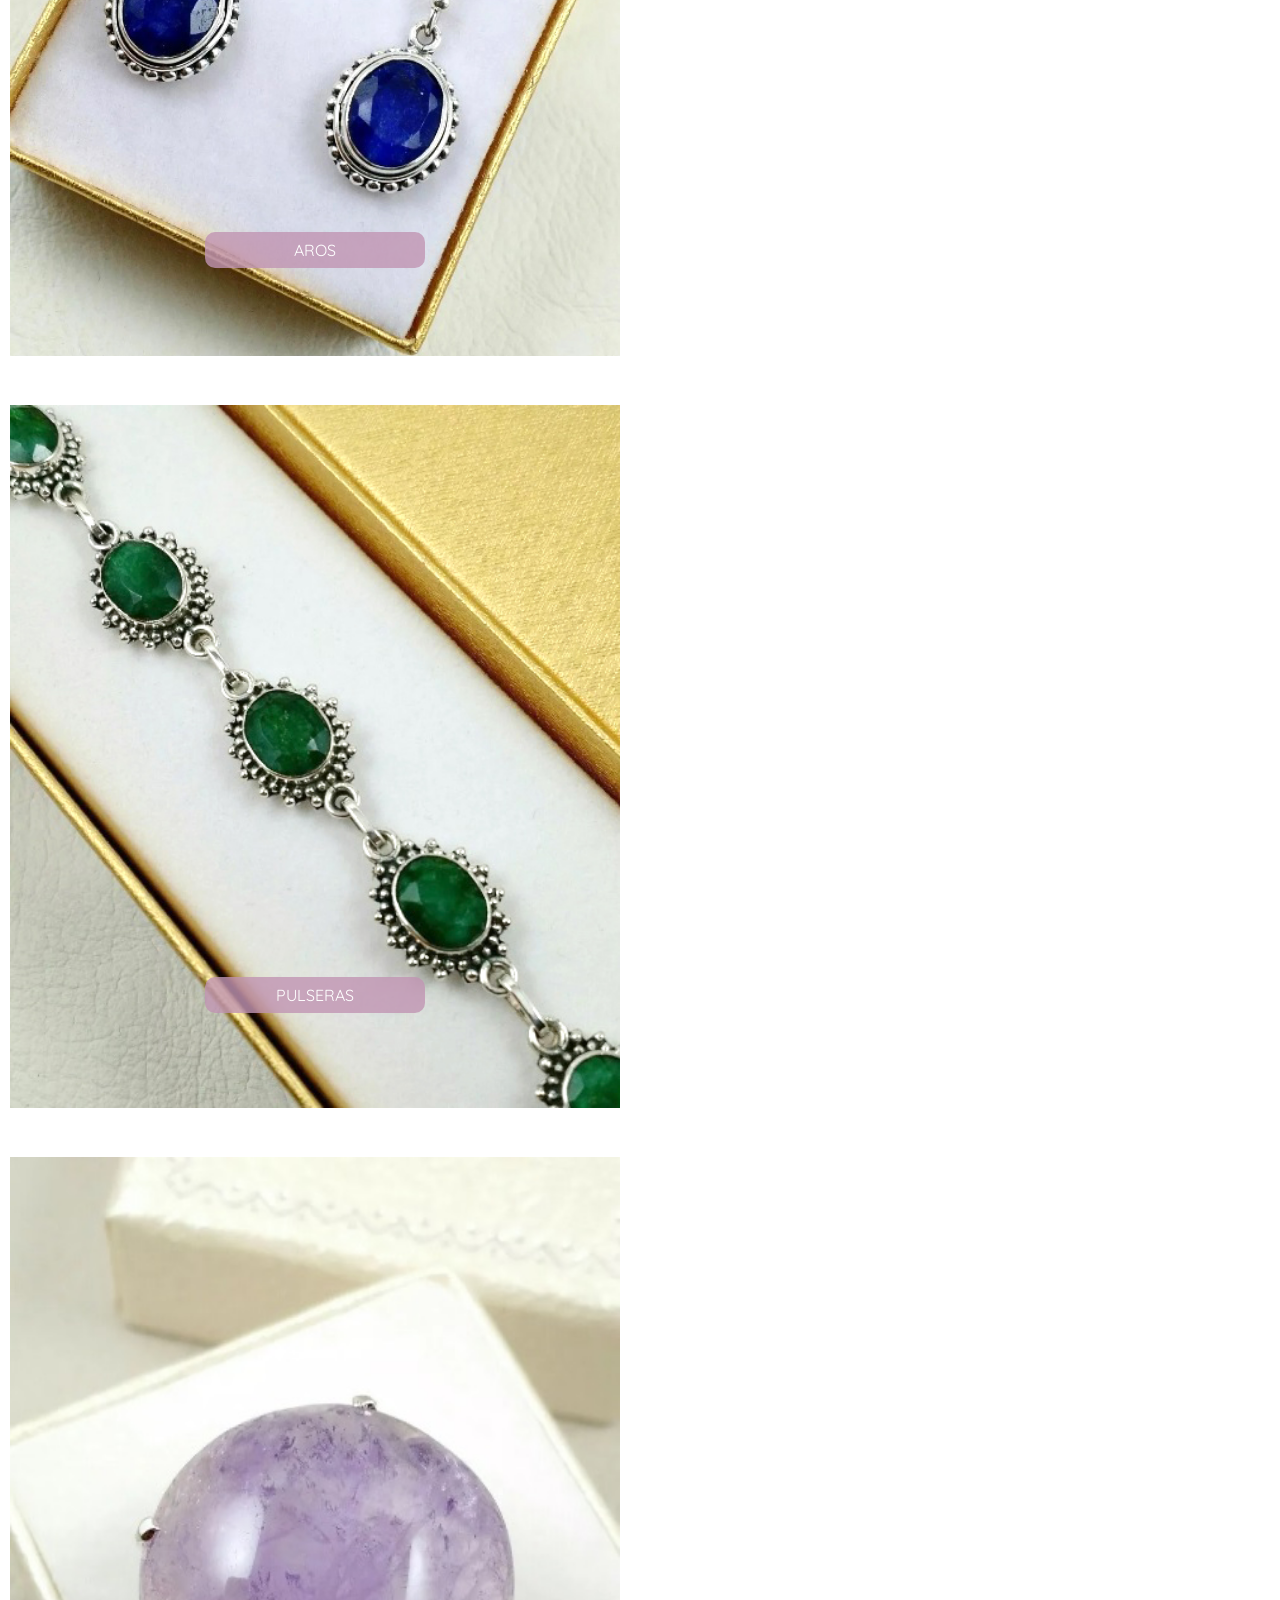
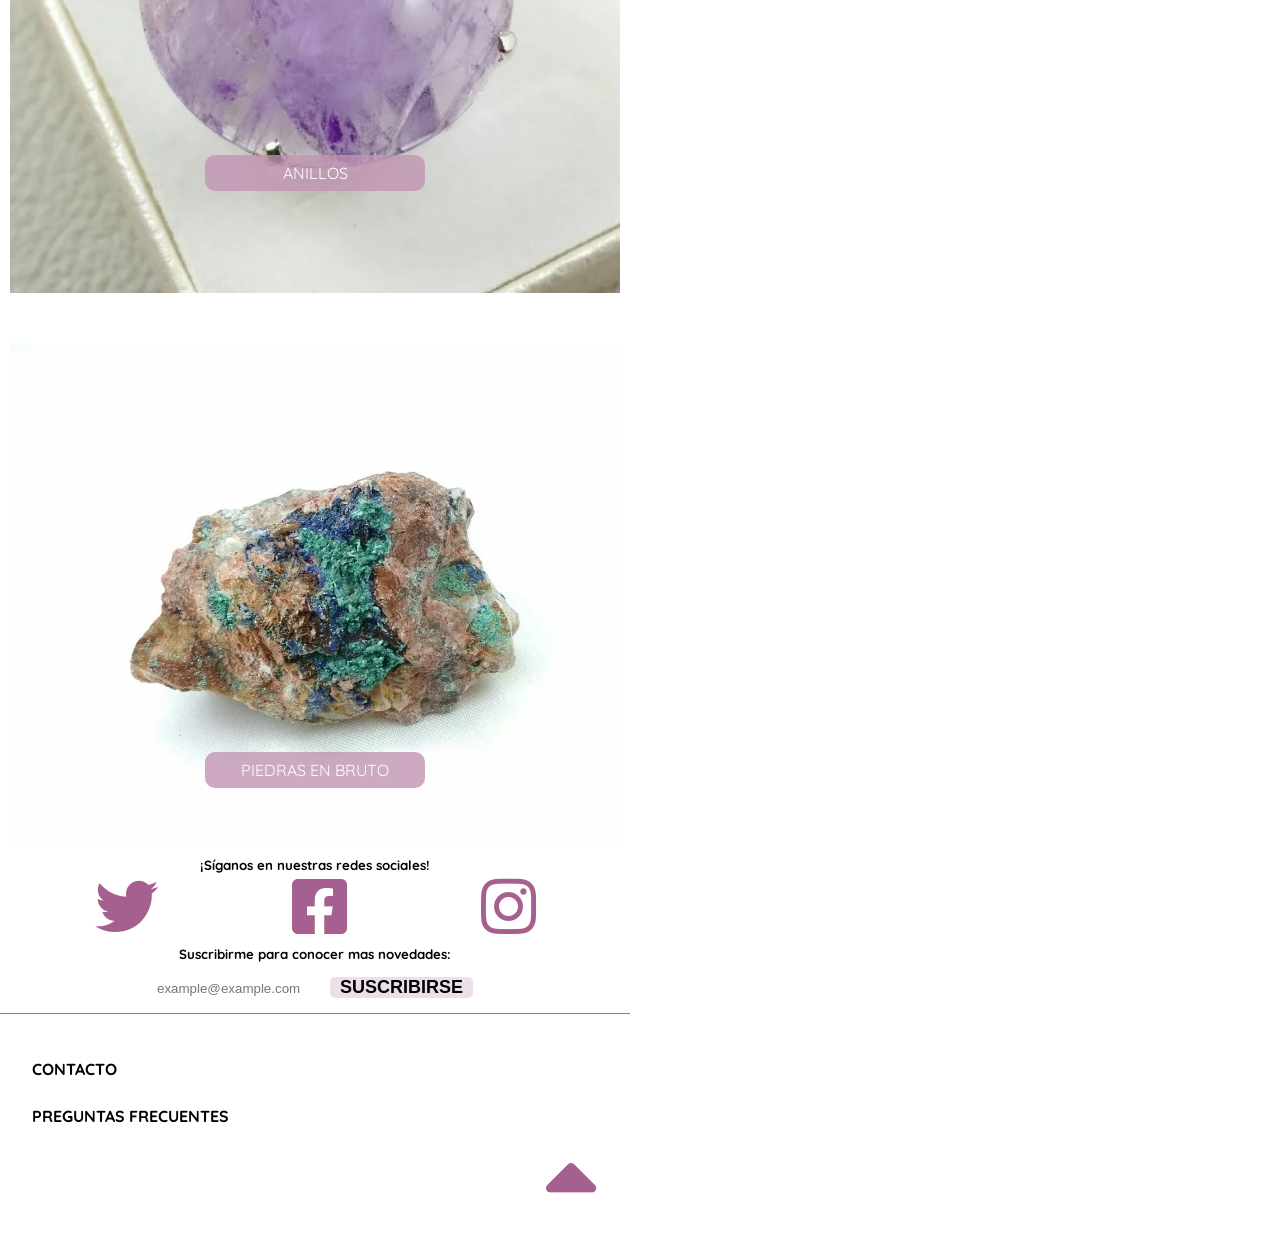
==== commit 3ce31749: "agrego productos" ====
--- a/index.html
+++ b/index.html
@@ -58,31 +58,31 @@
 
         <article class="dijes">
   				<div class="photo-container">
-  					<img class="foto" src="img/rodoRedonda-art59.jpg" alt="art59">
+  					<img class="foto" src="img/dijes/rodoRedonda-art59.jpg" alt="art59">
             <a class="ver-categoria" href="#">Dijes</a>
   				</div>
         </article>
         <article class="aros">
   				<div class="photo-container">
-  					<img class="foto" src="img/arosZafiroAzul-art376.jpg" alt="art376">
+  					<img class="foto" src="img/aros/arosZafiroAzul-art376.jpg" alt="art376">
             <a class="ver-categoria" href="#">Aros</a>
   				</div>
         </article>
         <article class="pulseras">
           <div class="photo-container">
-            <img class="foto" src="img/pulsEsmeralda-art522.jpg" alt="art522">
+            <img class="foto" src="img/pulseras/pulsEsmeralda-art522.jpg" alt="art522">
             <a class="ver-categoria" href="#">Pulseras</a>
           </div>
         </article>
-        <article class="pulseras">
+        <article class="anillos">
           <div class="photo-container">
-            <img class="foto" src="img/anilloAmatista-art255.jpg" alt="art255">
+            <img class="foto" src="img/anillos/anilloAmatista-art255.jpg" alt="art255">
             <a class="ver-categoria" href="#">Anillos</a>
           </div>
         </article>
-        <article class="dijes">
+        <article class="piedras-en-bruto">
   				<div class="photo-container">
-  					<img class="foto" src="img/AzurritayMalaquita-bruto.jpg" alt="Azurr-en-bruto">
+  					<img class="foto" src="img/piedras-en-bruto/AzurritayMalaquita-bruto.jpg" alt="Azurr-en-bruto">
             <a class="ver-categoria" href="#">Piedras en bruto</a>
   				</div>
         </article>
@@ -93,7 +93,7 @@
       <footer>
         <section class="newsletter-redesSociales">
           <!-- Redes Sociales -->
-            <h5>¡Siganos en nuestras redes sociales!</h5>
+            <h5>¡Síganos en nuestras redes sociales!</h5>
             <div class="redesSociales">
               <a href="https://www.twitter.com" target="_blank"><i class="fab fa-twitter"></i></a>
               <a href="https://www.facebook.com" target="_blank"><i class="fab fa-facebook-square"></i></a>
--- a/css/style.css
+++ b/css/style.css
@@ -9,19 +9,18 @@
 }
 
 body{
-  /*background: url(../img/fondo.jpg)no-repeat center center fixed;*/
--webkit-background-size: cover;
--moz-background-size: cover;
--o-background-size: cover;
-background-size: cover;
+  -webkit-background-size: cover;
+  -moz-background-size: cover;
+  -o-background-size: cover;
+  background-size: cover;
 }
 
 header{
   background-color: rgb(255, 199, 236);
--webkit-background-size: cover;
--moz-background-size: cover;
--o-background-size: cover;
-background-size: cover;
+  -webkit-background-size: cover;
+  -moz-background-size: cover;
+  -o-background-size: cover;
+  background-size: cover;
   display: flex;
   justify-content: space-between;
   width: 100%;
@@ -92,7 +91,6 @@
 }
 
 section.banner {
-  margin-top: 5px;
   display: inline-block;
   height: 3vh;
   position: relative;
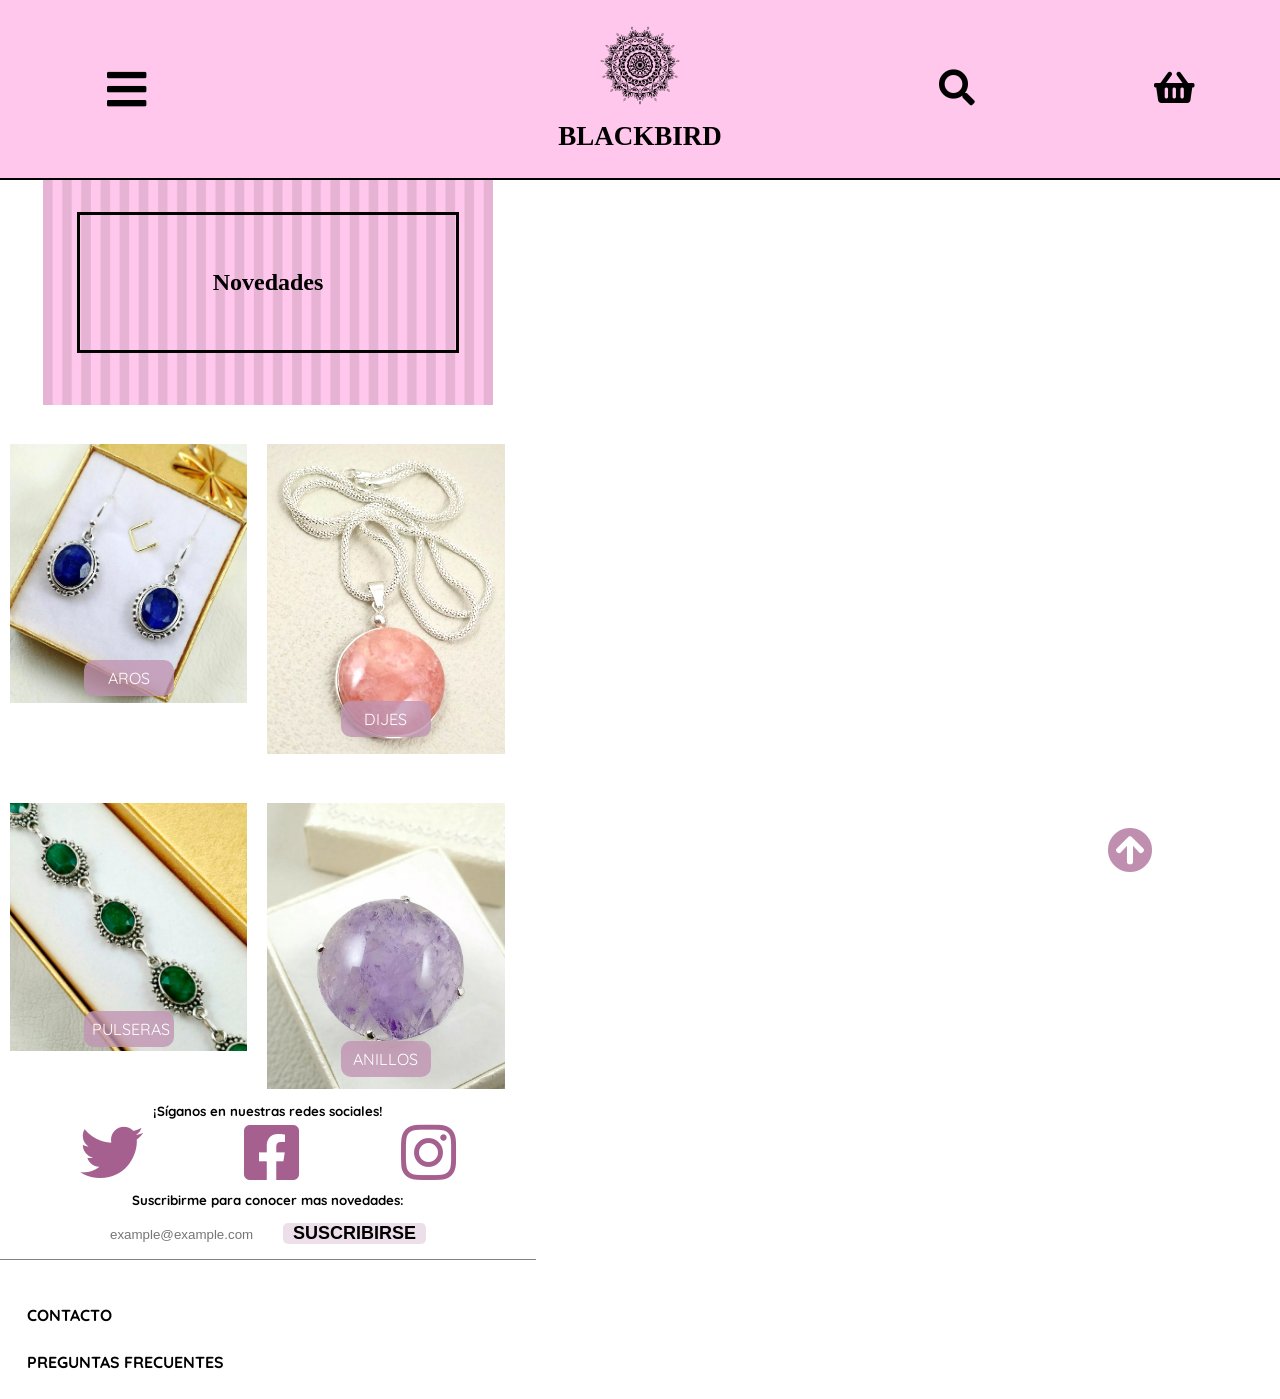
==== commit 52a3e343: "media queries y ajustes varios" ====
--- a/index.html
+++ b/index.html
@@ -13,15 +13,15 @@
     <!-- Esto es el HEADER -->
     <header>
       <div class="hamburguesa">
-        <i class="fas fa-bars"></i>
-        <nav>
+        <i class="fas fa-bars"><nav>
           <ul>
-            <li><a href="#">Home</a></li>
-            <li><a href="#">Preguntas Frecuentes</a></li>
-            <li><a href="#">Contacto</a></li>
-            <li><a href="#">Login</a></li>
+            <li><a href="index.html">Home</a></li>
+            <li><a href="faq.html">Preguntas Frecuentes</a></li>
+            <li><a href="contacto.html">Contacto</a></li>
+            <li><a href="login.html">Login</a></li>
           </ul>
-        </nav>
+        </nav></i>
+
       </div>
 
       <div class="logo">
@@ -33,8 +33,8 @@
 
       <div class="carrito">
         <div class="carrit">
-          <i class="fas fa-search"></i>
-          <i class="fas fa-shopping-basket"></i>
+          <a href="productos.html"><i class="fas fa-search"></i></a>
+          <a href="carrito.html"><i class="fas fa-shopping-basket"></i></a>
         </div>
       </div>
 
@@ -54,38 +54,38 @@
 
       <!-- Productos por categorías -->
       </section>
+
       <section class="productos">
-
+        <article class="aros">
+  				<div class="photo-container">
+  					<img class="foto" src="img/aros/arosZafiroAzul-art376.jpg" alt="art376">
+            <a class="ver-categoria" href="productos.html#verAros">Aros</a>
+  				</div>
+        </article>
         <article class="dijes">
   				<div class="photo-container">
   					<img class="foto" src="img/dijes/rodoRedonda-art59.jpg" alt="art59">
-            <a class="ver-categoria" href="#">Dijes</a>
-  				</div>
-        </article>
-        <article class="aros">
-  				<div class="photo-container">
-  					<img class="foto" src="img/aros/arosZafiroAzul-art376.jpg" alt="art376">
-            <a class="ver-categoria" href="#">Aros</a>
+            <a class="ver-categoria" href="productos.html#verDijes">Dijes</a>
   				</div>
         </article>
         <article class="pulseras">
           <div class="photo-container">
             <img class="foto" src="img/pulseras/pulsEsmeralda-art522.jpg" alt="art522">
-            <a class="ver-categoria" href="#">Pulseras</a>
+            <a class="ver-categoria" href="productos.html#verPulseras">Pulseras</a>
           </div>
         </article>
         <article class="anillos">
           <div class="photo-container">
             <img class="foto" src="img/anillos/anilloAmatista-art255.jpg" alt="art255">
-            <a class="ver-categoria" href="#">Anillos</a>
+            <a class="ver-categoria" href="productos.html#verAnillos">Anillos</a>
           </div>
         </article>
-        <article class="piedras-en-bruto">
+        <!-- <article class="piedras-en-bruto">
   				<div class="photo-container">
   					<img class="foto" src="img/piedras-en-bruto/AzurritayMalaquita-bruto.jpg" alt="Azurr-en-bruto">
-            <a class="ver-categoria" href="#">Piedras en bruto</a>
+            <a class="ver-categoria" href="productos.html">Piedras en bruto</a>
   				</div>
-        </article>
+        </article> -->
 
       </section>
     </main>
@@ -110,11 +110,12 @@
         </section>
         <div class="cierre">
             <a href="contacto.html">CONTACTO</a>
-            <a href="#">PREGUNTAS FRECUENTES</a>
+            <a href="faq.html">PREGUNTAS FRECUENTES</a>
         </div>
-        <a id="volver" href="#"><i class="fas fa-sort-up"></i></a>
+
       </footer>
   </div>
   </div>
+  <a id="volver" href="#"><i class="fas fa-arrow-circle-up"></i></a>
   </body>
 </html>
--- a/css/style.css
+++ b/css/style.css
@@ -27,6 +27,7 @@
   position: fixed;
   z-index: 2;
   height: 20vh;
+  border-bottom: solid black 2px;
 }
 
 header div{
@@ -52,7 +53,10 @@
   display: flex;
   justify-content: space-between;
 }
-
+header .carrito .carrit a{
+    color:black;
+    text-decoration: none;
+}
 header .hamburguesa{
   display: flex;
   align-items: center;
@@ -62,11 +66,40 @@
   margin-left: 25%;
   font-size: 5vh;
 }
-
 header .hamburguesa nav {
-  display: none;
-}
-
+  position: absolute;
+  top: 19.8vh;
+  left: 0;
+  text-align: initial;
+  font-size: 4vh;
+  background-color: rgb(255, 199, 236);
+  border-bottom: solid black 2px;
+  border-right: solid black 2px;
+  max-height: 0;
+  overflow: hidden;
+  transition: .2s;
+}
+header .hamburguesa i:hover nav {
+  max-height: 1000px;
+  overflow: visible;
+  transition: 1s;
+}
+header nav ul li {
+  padding-left: 12%;
+  padding-right: 2%;
+  padding-bottom: 1vh;
+  transition: .5s;
+}
+
+header nav ul li a{
+  font-family: 'Quicksand', sans-serif;
+  text-decoration: none;
+  color: black;
+  font-weight: bold;
+}
+header nav ul li:hover {
+  background: rgb(165, 96, 143);
+}
 .logo a{
   margin-top: 2vh;
   height: 80%;
@@ -210,11 +243,30 @@
   font-weight: bold;
 }
 
-footer #volver{
-  margin-right: 5%;
-  font-size: 10vh;
-  text-decoration: none;
-  color: rgb(165, 96, 143);
-  display: flex;
-  justify-content: flex-end;
-}
+#volver{
+    margin-right: 5%;
+    right: 5%;
+    bottom: 2.5%;
+    font-size: 5vh;
+    text-decoration: none;
+    color: rgba(165, 96, 143, 0.7);
+    position: fixed;
+}
+
+/*media queries*/
+@media (min-width:768px) {
+  .container{
+    max-width: 720px;
+  }
+  div.logo a img{
+    max-width: 80px;
+  }
+  div.photo-container {
+    float: left;
+    width: 48%;
+  }
+
+  @media (min-width:1200px) {
+    .container{
+      width:100%;
+    }
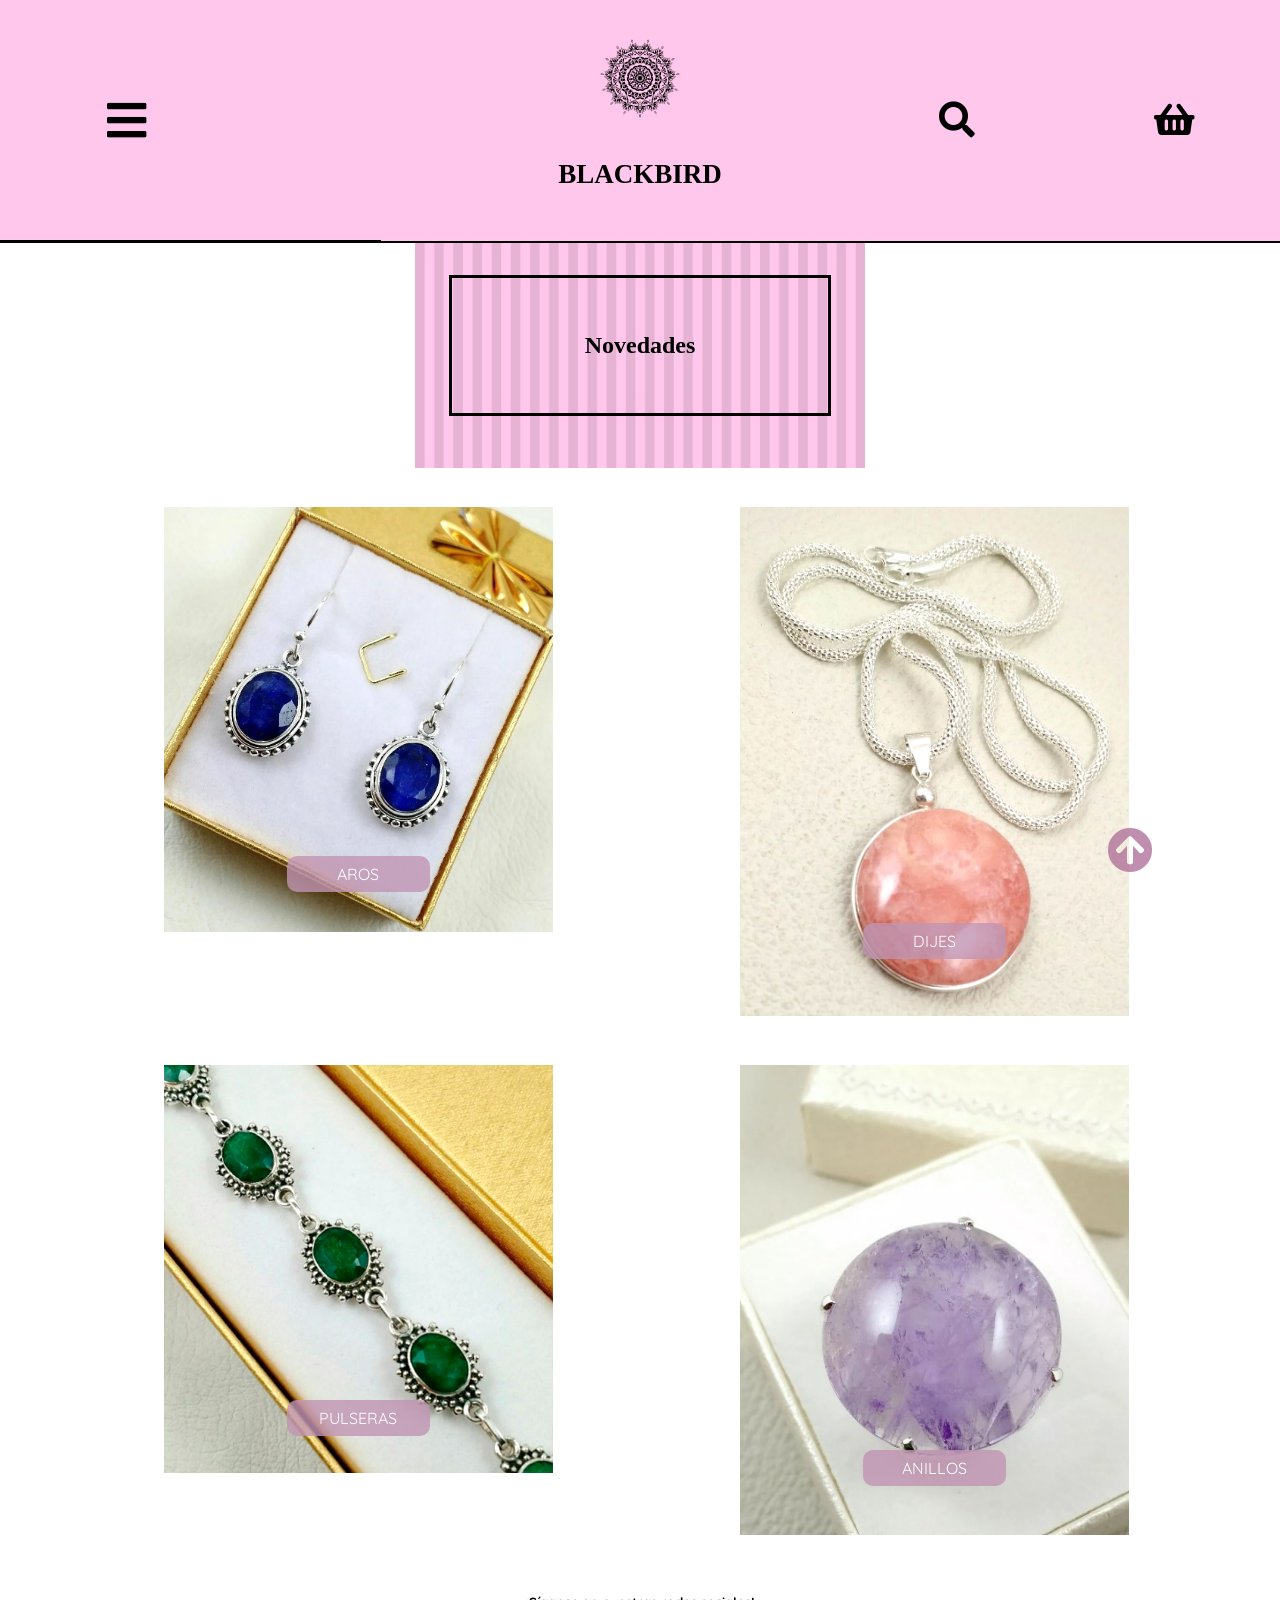
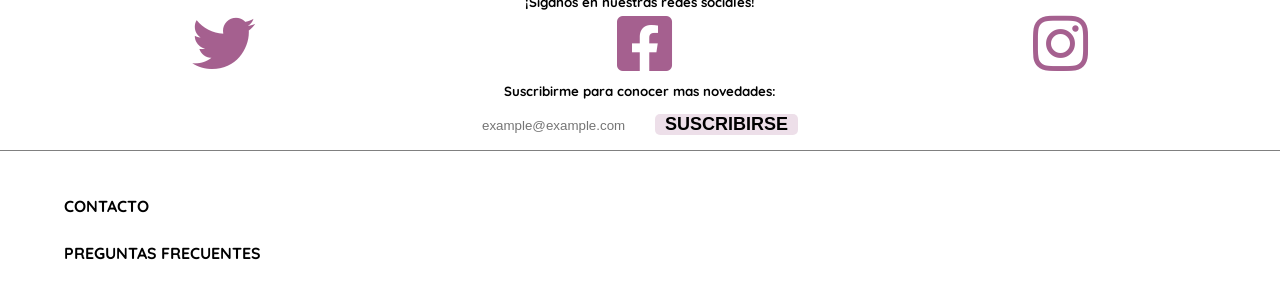
==== commit e5ecbda1: "Menu actualizado" ====
--- a/index.html
+++ b/index.html
@@ -18,7 +18,9 @@
             <li><a href="index.html">Home</a></li>
             <li><a href="faq.html">Preguntas Frecuentes</a></li>
             <li><a href="contacto.html">Contacto</a></li>
+            <li><a href="registro.html">Registrarse</a></li>
             <li><a href="login.html">Login</a></li>
+            <li><a href="profile.html">Mi Perfil</a></li>
           </ul>
         </nav></i>
 
--- a/css/style.css
+++ b/css/style.css
@@ -38,6 +38,7 @@
 .cuerpo{
   position: absolute;
   top: 20vh;
+  width: 100%;
 }
 
 header .carrito{
@@ -68,7 +69,7 @@
 }
 header .hamburguesa nav {
   position: absolute;
-  top: 19.8vh;
+  top: 19.6vh;
   left: 0;
   text-align: initial;
   font-size: 4vh;
@@ -97,9 +98,11 @@
   color: black;
   font-weight: bold;
 }
+
 header nav ul li:hover {
   background: rgb(165, 96, 143);
 }
+
 .logo a{
   margin-top: 2vh;
   height: 80%;
@@ -121,6 +124,7 @@
 
 div.container{
   text-align: center;
+  width: 100%;
 }
 
 section.banner {
@@ -143,11 +147,15 @@
   border: solid black 3px;
   padding: 6vh;
 }
-
+.productos{
+  overflow: hidden;
+}
 div.photo-container {
   float: left;
   position: relative;
-  width: 100%;
+  width: 98%;
+  margin-left: 1%;
+  margin-right: 1%;
   margin-top: 25px;
   padding: 10px;
 }
@@ -255,9 +263,6 @@
 
 /*media queries*/
 @media (min-width:768px) {
-  .container{
-    max-width: 720px;
-  }
   div.logo a img{
     max-width: 80px;
   }
@@ -266,7 +271,18 @@
     width: 48%;
   }
 
-  @media (min-width:1200px) {
-    .container{
-      width:100%;
-    }
+  @media (min-width:1024px) {
+    header{
+      height: 27vh;
+    }
+    .cuerpo{
+      top:27vh;
+    }
+    header .hamburguesa nav {
+      top: 26.7vh;
+    }
+    div.photo-container {
+      float: left;
+      width: 32%;
+      margin-left: 12%;
+    }
